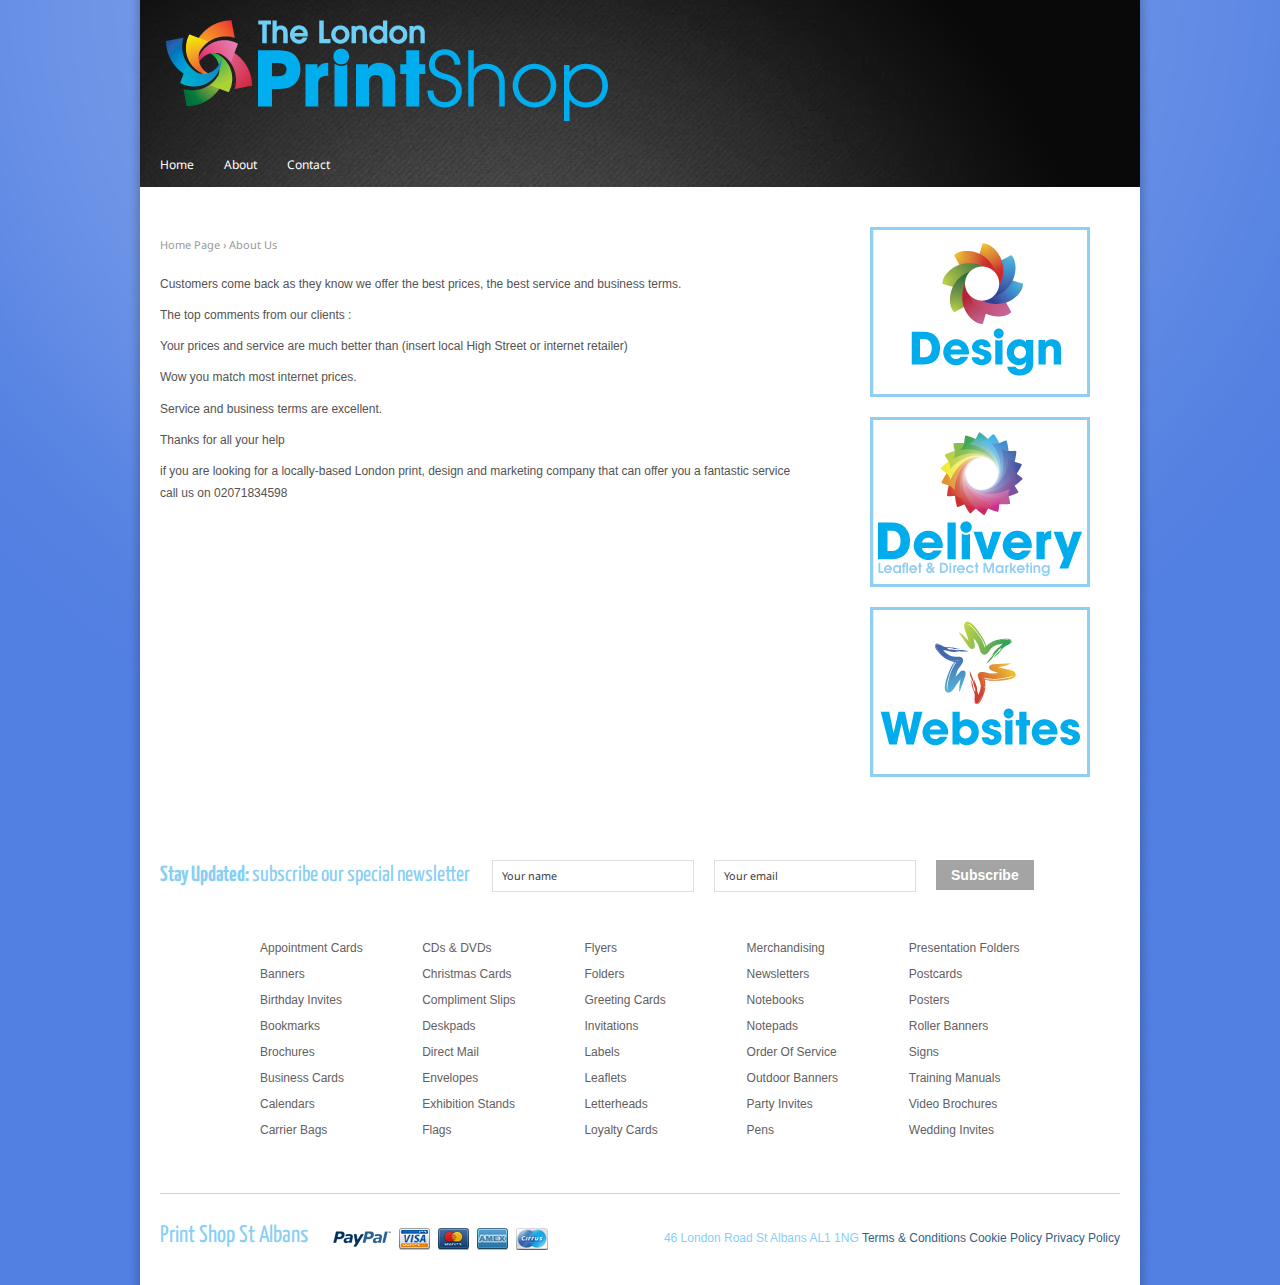
==== about-us.html @ 725e9b51 "Update about-us.html" ====
<!DOCTYPE html>
<html lang="en-US">
<!--<![endif]-->
<head>
	<meta charset="UTF-8" />
	<meta name="viewport" content="width=device-width" />
	<title>St Albans Printer Printing Print | Print Shop St Albans</title>
	
	<link rel="stylesheet" type="text/css" media="all" href="/css/style.css" />
	
	<link rel="stylesheet" type="text/css" media="screen and (max-width: 960px)" href="/css/lessthen980.css" />
	<link rel="stylesheet" type="text/css" media="screen and (max-width: 600px)" href="/css/lessthen600.css" />
	<link rel="stylesheet" type="text/css" media="screen and (max-width: 480px)" href="/css/lessthen480.css" />	
	<link rel='stylesheet' id='Yanone Kaffeesatz:400-font-css'  href='https://fonts.googleapis.com/css?family=Yanone+Kaffeesatz%3A400&#038;ver=5.1' type='text/css' media='all' />
	<link rel='stylesheet' id='Droid Sans-font-css'  href='https://fonts.googleapis.com/css?family=Droid+Sans&#038;ver=5.1' type='text/css' media='all' />
	<link rel='stylesheet' id='Droid-google-font-css'  href='https://fonts.googleapis.com/css?family=Droid+Sans&#038;ver=5.1' type='text/css' media='all' />


	<!-- [favicon] begin -->
	<link rel="shortcut icon" type="image/x-icon" href="/2013/07/favicon.ico" />
	<link rel="icon" type="image/x-icon" href="/2013/07/favicon.ico" />
	<!-- [favicon] end -->  


	<!-- SEO Ultimate (http://www.seodesignsolutions.com/wordpress-seo/) -->
	<meta property="og:type" content="article" />
	<meta property="og:title" content="St Albans Printer Printing Print" />
	<meta property="og:url" content="https://printshopstalbans.co.uk/" />
	<meta property="article:published_time" content="2012-01-31" />
	<meta property="article:modified_time" content="2017-12-22" />
	<meta property="og:site_name" content="Print Shop St Albans" />
	<meta name="twitter:card" content="summary" />
	<!-- /SEO Ultimate -->

	<style type="text/css">img.wp-smiley,
	img.emoji {
		display: inline !important;
		border: none !important;
		box-shadow: none !important;
		height: 1em !important;
		width: 1em !important;
		margin: 0 .07em !important;
		vertical-align: -0.1em !important;
		background: none !important;
		padding: 0 !important;
	}
</style>

<!-- All in one Favicon 4.5 --><link rel="shortcut icon" href="/2012/06/favicon.ico" />
<link rel="apple-touch-icon" href="/2012/06/apple-touch-icon.png" />
<!-- Google Analytics Tracking by Google Analyticator 6.5.2: http://www.videousermanuals.com/google-analyticator/ -->
<script type="text/javascript">
	var analyticsFileTypes = [''];
	var analyticsSnippet = 'enabled';
	var analyticsEventTracking = 'enabled';
</script>
<script type="text/javascript">
	var _gaq = _gaq || [];

	_gaq.push(['_setAccount', 'UA-32637538-1']);
    _gaq.push(['_addDevId', 'i9k95']); // Google Analyticator App ID with Google
    _gaq.push(['_trackPageview']);

    (function() {
    	var ga = document.createElement('script'); ga.type = 'text/javascript'; ga.async = true;
    	ga.src = ('https:' == document.location.protocol ? 'https://ssl' : 'http://www') + '.google-analytics.com/ga.js';
    	var s = document.getElementsByTagName('script')[0]; s.parentNode.insertBefore(ga, s);
    })();
</script>
<style type="text/css">a { color:#87cff5; }
a:hover { color:#ffb355; }
span.onsale { background-color:#616263; }
#newsletter-form p.description { color:#87cff5; }
#footer p { color:#ffb355; }
#footer a:hover { color:#1b1b1b !important; }
#footer .widget ul li a:hover { color:#4d4d4d !important; }
#copyright p { color:#87cff5; }
#copyright a { color:#335e86; }
.logo { color:#87cff5 !important; }
.put-hr-left {
	margin-left: 0 !important;
	width: 100% !important;
	color:#cccccc;
	background-color:#cccccc;
	height:2px;
	border:none;
}

#slider 	{ height:200px; padding-top:40px; }

#footer {
	padding: 30px;
	margin-left: 90px;
	}        #content { width:640px; }
	#sidebar { width:280px; }        
	#sidebar.shop { width:170px; }
	.products li { width:164px !important; }
	.products li a strong { width:120px !important; }
	.products li a strong.inside-thumb { top:109px !important; }
	.products li.border a strong.inside-thumb { top:116px !important; }
	.products li a img { width:150px !important;height:150px !important; }
	div.product div.images { width:41.866666666667%; }
	.layout-sidebar-no div.product div.images { width:32.708333333333%; }
	div.product div.images img { width:300px; }
	.layout-sidebar-no div.product div.summary { width:65.208333333333%; }
	.layout-sidebar-right div.product div.summary, .layout-sidebar-left div.product div.summary { width:55.466666666667%; }
	body, .stretched-layout .bgWrapper {
		background-color: #517fe2;
		background-image:  url('/images/backgrounds/backgrounds/008.jpg.html');
		background-position: top center;
		background-repeat: repeat;
		background-attachment: fixed}
		#header {
			background:#0A1622 url('/images/headers/002.jpg') no-repeat top center;}
			.wrapper-content { width:640px; }
			.logo-title, .logo { font-family: 'Yanone Kaffeesatz' !important; }
			h1, h2, h3, h4, h5, h6, .special-font { font-family: 'Yanone Kaffeesatz' !important; }
			#nav ul > li > a { font-family: 'Droid Sans' !important; }
			#slogan h1 { font-family: 'Yanone Kaffeesatz' !important; }
			p, li { font-family: 'Trebuchet MS', Helvetica, sans-serif !important; }
		</style>

	</head>

	<body data-rsssl=1 class="home page-template page-template-home page-template-home-php page page-id-15 no_js responsive boxed-layout -font unknown google-font-yanone-kaffeesatz google-font-droid-sans">   

		<!-- START LIGHT WRAPPER -->
		<div class="bgLight group"> 

			<!-- START WRAPPER -->
			<div class="wrapper group">    

				<!-- START BG WRAPPER -->
				<div class="bgWrapper group">          

					<!-- START HEADER -->
					<div id="header" class="group">  

						<!-- .inner -->
						<div class="inner group">          
							<div id="logo" class="group">
								<a href="/" title="Print Shop London"> 
									<img src="/images/print-shop-london-long.png" alt="Logo Print Shop St Albans" /> 
								</a>         
							</div>
							<!-- END LOGO -->        

							<!-- START LINKSBAR -->							
							<div class="clear"></div>

							<!-- START NAV -->
							<div id="nav" class="group elegant">
								<ul id="menu-main" class="level-1">
										<li id="menu-item-1559" class="menu-item menu-item-type-custom menu-item-object-custom current-menu-item current_page_item menu-item-1559">
										<a href="/" aria-current="page">Home</a></li>
										<li id="menu-item-1559" class="menu-item menu-item-type-custom menu-item-object-custom current-menu-item current_page_item menu-item-1559">
										<a href="/about-us" aria-current="page">About</a></li>
										<li id="menu-item-1559" class="menu-item menu-item-type-custom menu-item-object-custom current-menu-item current_page_item menu-item-1559">
										<a href="/contact" aria-current="page">Contact</a></li>
									</ul>
							</div>
						</div>
						<!-- end .inner -->   

					</div>   
					<!-- END HEADER -->    


					<div id="primary" class="inner group">    



						<div class="layout-sidebar-right group">

							<!-- START CONTENT -->
							<div id="content" role="main" class="group">
								<div id="crumbs" class="theme_breadcumb"><a class="home" href="/">Home Page</a>  ›  <a class="no-link current" href="#">About Us</a><div class="breadcrumb-end"></div></div>	

								<div id="post-1745" class="group post-1745 page type-page status-publish hentry instock">
									<p>Customers come back as they know we offer the best prices, the best service and business terms. </p>
  <p>The top comments from our clients :</p>
<p>Your prices and service are much better than (insert local High Street or internet retailer)</p>
<p>Wow you match most internet prices.</p>
<p>Service and business terms are excellent.</p>
<p>Thanks for all your help</p>
<p>if you are looking for a locally-based London print, design and marketing company that can offer you a fantastic service call us on 02071834598</p>

								</div>                     


								<div id="comments">


									<!--<p class="nocomments">&nbsp;</p>-->



								</div><!-- #comments -->
							</div>
							<!-- END CONTENT -->

							<!-- START SIDEBAR -->


							<div id="sidebar" class="group">
								<div id="text-11" class="widget-1 widget-first widget widget_text">			<div class="textwidget"><a href="https://printshopstalbans.co.uk/graphic-design/"><img src="/2012/01/design-logo.png" alt="Graphic Design in St Albans" title="Graphic Design in St Albans" width="220" height="170" class="aligncenter size-full wp-image-503"></a></div>
							</div><div id="text-16" class="widget-2 widget widget_text">			<div class="textwidget"><a href="https://printshopstalbans.co.uk/leaflet-delivery/"><img src="/2012/02/leaflet-delivery-shop.png" alt="Print Shop St Albans Leaflet &amp; Direct Marketing Delivery" title="Print Shop St Albans Leaflet &amp; Direct Marketing Delivery" width="220" height="170" class="aligncenter size-full wp-image-56"></a></div>
						</div><div id="text-21" class="widget-3 widget-last widget widget_text">			<div class="textwidget"><a href="https://printshopstalbans.co.uk/web-design/"><img src="/2012/02/websites-logo.png" alt="" title="websites-logo" width="220" height="170" class="aligncenter size-full wp-image-59"></a></div>
					</div> 
				</div>
				
				<!-- END SIDEBAR -->    

			</div>   

			<!-- START EXTRA CONTENT -->




			<!-- END EXTRA CONTENT -->    

		&#65279;			        </div>

		<!-- START NEWSLETTER FORM -->
		<div id="newsletter-form" class="group">

			<div class="inner">

				<div class="newsletter-section group"><p class="description special-font"><strong>Stay Updated:</strong> subscribe our special newsletter</p><form method="post" action="https://printshopstalbans.us4.list-manage.com/subscribe/post?u=e0c7a84f51f16b7f6d8a16f53&amp;id=45b328bd0d"><fieldset><ul class="group"><li><label for="NAME">Your name</label><input type="text" name="NAME" id="NAME" class="name-field text-field autoclear" /></li><li><label for="EMAIL">Your email</label><input type="text" name="EMAIL" id="EMAIL" class="email-field text-field autoclear" /></li><li><input type="hidden" id="_mc_submit_signup_form_nonce" name="_mc_submit_signup_form_nonce" value="6dba1c0bfa" /><input type="submit" value="Subscribe" class="submit-field" /></li></ul></fieldset></form></div>				        
			</div>

		</div>       
		<!-- ENDSTART NEWSLETTER FORM -->

		<!-- START FOOTER -->
		<div id="footer" class="group footer-no-sidebar columns-5">

			<div class="inner">

				<div class="footer-main">
					<div id="text-29" class="widget-1 widget-first widget widget_text">			<div class="textwidget"><ul>
						<li>Appointment Cards</li>
						<li>Banners</li>
						<li>Birthday Invites</li>
						<li>Bookmarks</li>
						<li>Brochures</li>
						<li>Business Cards</li>
						<li>Calendars</li>
						<li>Carrier Bags</li>
					</ul></div>
				</div><div id="text-30" class="widget-2 widget widget_text">			<div class="textwidget"><ul>

					<li>CDs &amp; DVDs</li>
					<li>Christmas Cards</li>
					<li>Compliment Slips</li>
					<li>Deskpads</li>
					<li>Direct Mail</li>
					<li>Envelopes</li>
					<li>Exhibition Stands</li>
					<li>Flags</li>
				</ul></div>
			</div><div id="text-31" class="widget-3 widget widget_text">			<div class="textwidget"><ul>
				<li>Flyers</li>
				<li>Folders</li>
				<li>Greeting Cards</li>
				<li>Invitations</li>
				<li>Labels</li>
				<li>Leaflets</li>
				<li>Letterheads</li>
				<li>Loyalty Cards</li>
			</ul></div>
		</div><div id="text-32" class="widget-4 widget widget_text">			<div class="textwidget"><ul>
			<li>Merchandising</li>
			<li>Newsletters</li>
			<li>Notebooks</li>
			<li>Notepads</li>
			<li>Order Of Service</li>
			<li>Outdoor Banners</li>
			<li>Party Invites</li>
			<li>Pens</i>
			</ul></div>
		</div><div id="text-33" class="widget-5 widget-last widget widget_text">			<div class="textwidget"><ul>
			<li>Presentation Folders</li>
			<li>Postcards</li>
			<li>Posters</li>
			<li>Roller Banners</li>
			<li>Signs</li>
			<li>Training Manuals</li>
			<li>Video Brochures</li>
			<li>Wedding Invites</li>
		</ul></div>
	</div>							</div>


	<div class="clear"></div>
</div>

</div>       
<!-- END FOOTER -->
<!-- START COPYRIGHT -->
<div id="copyright" class="group two-columns">
	<div class="inner group">												
		<p class="left">
			<span class="logo">Print Shop St Albans</span> <span style="padding-left:10px;"><img src="/images/credit-cards/paypal.png" alt="paypal" style="margin-right:8px" /><img src="/images/credit-cards/visa.png" alt="visa" style="margin-right:8px" /><img src="/images/credit-cards/mastercard.png" alt="mastercard" style="margin-right:8px" /><img src="/images/credit-cards/amex.png" alt="amex" style="margin-right:8px" /><img src="/images/credit-cards/cirrus.png" alt="cirrus" style="margin-right:8px" /></span>        			            </p>

			<p class="right">
				46 London Road
				St Albans
				AL1 1NG

				<a href="https://printshopstalbans.co.uk/term-conditions/index.html">Terms & Conditions</a>

				<a href="https://printshopstalbans.co.uk/2018/05/PrintShopWebsiteCookiePolicy.pdf" target="_blank">Cookie Policy</a>

				<a href="https://printshopstalbans.co.uk/2018/05/PrintShopWebsitePrivacyPolicyGDPR.pdf" target="_blank">Privacy Policy</a>  
			</p>
		</div>
	</div>
</div>     
</div>     
</div>     
</body>
</html>
---- css/style.css ----
/*
Theme Name: Sommerce
Theme URI: http://demo.yithemes.com/sommerce/
Description: The perfect e-commerce solution
Version: 2.5.2
Author: Your Inspiration Themes
Author URI: http://yithemes.com/
License: GNU General Public License version 3.0
License URI: http://www.gnu.org/licenses/gpl-3.0.html
Tags: black, red, white, light, one-column, two-columns, left-sidebar, right-sidebar, fixed-width, custom-colors, custom-header, custom-background, custom-menu, editor-style, theme-options, threaded-comments, sticky-post, translation-ready
*/

/***********************************************************************
******************* reset.css ******************************************
************************************************************************/
html, body, div, span, object, iframe, h1, h2, h3, h4, h5, h6, p, blockquote, pre, a, abbr, acronym, address, code, del, dfn, em, img, q, dl, dt, dd, ol, ul, li, fieldset, form, label, legend, table, caption, tbody, tfoot, thead, tr, th, td {margin:0;padding:0;border:0;font-weight:inherit;font-style:inherit;font-size:100%;font-family:inherit;vertical-align:baseline;}
body {line-height:1.5;}
table {border-collapse:separate; border-spacing:0;}
caption, th, td {text-align:left;font-weight:normal;}
table, td, th {vertical-align:middle;}
th {color:#757475;line-height:40px;min-height:40px;text-align:center;padding:10px;font-weight:bold;}
blockquote:before, blockquote:after, q:before, q:after { content:""; }
blockquote, q { quotes:"" ""; }
a img {border:none;}
.clearer {height:0px;overflow:hidden;margin:0px;clear:both;}
.center {text-align:center;}                                       

/* seld-clear floats */
.group:after { content:"."; display:block; height:0; clear:both; visibility:hidden; font-size:0; line-height:0; } 
/* ie.css */
* html .group { /* IE6 */
    height:1%;
}
*:first-child+html .group { /* IE7 */
    min-height:1%;
}                             
h1,h2,h3,h4,h5,h6{text-rendering:optimizeLegibility;}
html{-webkit-font-smoothing:antialiased;}
/***********************************************************************/     


html, body, div, p{
  margin: 0;
  padding: 0;
  border: 0;
  }
  
img { border:0 }

/* Main Layout */

html { min-height:100% }
body { font-family:"Droid Sans", 'Trebuchet MS', Helvetica, sans-serif; font-size:12px; }

/* typography */
p, li, address, dd, blockquote { color:#545252; font-size:1em; line-height:1.81em } 
h1, h2, h3, h4, h5, h6, p, dl, ul, ol, #content .logo { margin:0.8em 0 0.3em; }         
a, a:hover { text-decoration:none }
a { color:#D77002; }
a:hover { color:#000; }
h1, h2, h3, h4, h5, h6 { color:#232221; }
h1 { font-size:2.3em }
h2 { font-size:2.1em }
h3 { font-size:1.9em }
h4 { font-size:1.667em }
h5 { font-size:1.333em }
h6 { font-size:1em }
#content ul { margin-left:40px; list-style:square }
#content ol {margin-left:40px; }
i, em { font-style:italic; }
strong { font-weight:bold; }
#content blockquote { background:url('../images/cite.png') no-repeat 45px 25px; padding:35px; clear:left; }
dt { font-weight:bold; }

.line { border-top:1px solid #cacaca }
.space { height:45px }
.border-line { height:1px; background:#ddd; width:100%; clear:both; margin-top:30px; }
body .last, body .widget-last { margin-right:0; border-right:0; }
 
 
.wrapper, .inner { margin:0 auto; }
.responsive .wrapper { overflow:hidden; }

/**************** MAIN WIDTH *********************/
.inner 					{ width:960px; }  
.wrapper				{ width:1000px; }  
.responsive .inner 		{ max-width:960px; width:auto; }       
.responsive.boxed-layout .wrapper 	{ max-width:1000px; width:auto; min-width:0; }
@media screen and (max-width: 1040px) {
    .responsive.boxed-layout .wrapper {width:100%;padding:0;} 
    .responsive .inner {padding-left:10px !important;padding-right:10px !important;}  
}
/*************************************************/
                                         

/* ====================== START MAIN STRUCTURE ====================== */
.stretched-layout .wrapper { width:100%; }
.inner { position:relative; } 

/* ==== Widths, heights, floats and margins of all basic sections === */
#header 	{  }
#nav 		{ float:left; margin-top:15px; }
#slogan 	{ max-width:800px; text-align:center; margin:1em auto 3em; }
#slider 	{ height:338px; padding-top:40px; }
#primary    { padding:40px 0 30px; }
#content 	{ width:640px; }
#sidebar 	{ width:280px; }
#footer 	{ padding:30px 0; clear:both; }
#copyright .inner 	{ padding:24px 0; }

/* layouts */
.layout-sidebar-left #sidebar, .layout-sidebar-right #content { float:left; }
.layout-sidebar-right #sidebar, .layout-sidebar-left #content { float:right; }
.layout-sidebar-no #content { float:left; width:100%; }
/* ====================== END MAIN STRUCTURE ====================== */


           
/* ====================== START MAIN ELEMENTS ====================== */     
.boxed-layout .wrapper 	{ background:url('../images/bg/boxed-container-shadow.png') top center repeat-y; padding:0 12px; }
.bgWrapper 	{ background:#fff; }
.bgLight 	{ background:url('../images/bg/light.png') no-repeat top center; position:relative; width:100%; }
/* ====================== END MAIN ELEMENTS ====================== */



/* ====================== START HEADER ====================== */
#header { background:#000 url('../images/headers/002.jpg') top center no-repeat; min-height:100px; }

.search-no-results .page-title { float: none !important; }

/* logo */
#logo { float:left; margin-top:20px; }
#logo .logo-title { display:inline-block; font-size:30px; line-height:24px; color:#fff; padding-right:0.3em; font-family:'Lobster', serif; text-shadow:5px 5px 5px #000; }
#logo .logo-description { display:inline-block; line-height:30px; color:#fff; font-size:1em; margin:0 0 0 1.2em; }
#logo img{max-width:100%;}

/* linksbar */
#linksbar { list-style:none; margin:10px 0 0; float:right; background:rgba(0,0,0,0.27); border-radius:5px; -moz-border-radius:5px; -webkit-border-radius:5px; overflow:hidden; }
#linksbar li { float:left; }
#linksbar li a { padding:10px; }
#linksbar li, #linksbar li a { display:inline-block; color:#fff; font-size:1em; font-family:'Droid Sans'; line-height:16px; }
#linksbar li a:hover { color:#b9b8b8; }
#linksbar li:last-child {margin-right:-10px;}
#linksbar .basketpopup { display:none; }
#linksbar li.icon { padding-left:20px; background:8px center no-repeat; }
#linksbar li.pencil { background-image:url('../images/icons/linksbar/pencil.png'); }
#linksbar li.lock 	{ background-image:url('../images/icons/linksbar/lock.png'); }
#linksbar li.cart 	{ background-image:url('../images/icons/linksbar/cart.png'); }    
#linksbar li.mail 	{ background-image:url('../images/icons/linksbar/mail.png'); }

/****************************** ELEGANT *******************************************/
#nav.elegant {height:45px;}
#nav.elegant ul { list-style:none; margin:0 0 0 -15px; }
#nav.elegant ul li { float:left; padding:15px; line-height:15px; position:relative; }
#nav.elegant ul li a { color:#fff; font-family:'Droid Sans'; font-size:1em; }        
#nav.elegant ul li a:hover { color:#b9b8b8; }        

/* submenu */
#nav.elegant ul.sub-menu, #nav.elegant ul.children { position:absolute; top:30px; left:15px; padding:10px 0; min-width:200px; margin-top:15px; background:#242424; background:rgba(36,36,36,0.92); box-shadow:3px 3px 3px rgba(0, 0, 0, 0.26); z-index:100; }
#nav.elegant ul.sub-menu li, #nav.elegant ul.children li { padding:0; float:none; }      
#nav.elegant ul.sub-menu li:hover, #nav.elegant ul.children li:hover { background-color:#444; }      
#nav.elegant ul.sub-menu li a, #nav.elegant ul.children li a { display:block; padding:10px 15px; }

/* third level */
#nav.elegant ul.sub-menu li ul, #nav.elegant ul.children li ul { top:-10px; margin:0; }

/* megamenu widths */                                              
#nav .megamenu.columns-3 ul.sub-menu, #nav .megamenu ul.sub-menu { width:513px; } 
#nav .megamenu.columns-1 ul.sub-menu { width:171px; }     
#nav .megamenu.columns-2 ul.sub-menu { width:342px; }     
#nav .megamenu.columns-4 ul.sub-menu { width:684px; }     
#nav .megamenu.columns-5 ul.sub-menu { width:855px; }    
/* megamenu */                                   
#nav.elegant .megamenu ul.sub-menu li, #nav.elegant .megamenu ul.sub-menu li ul { width:170px !important; min-width:0px; }
#nav.elegant .megamenu ul.sub-menu li { padding-bottom:0; float:left; border-left:1px solid #525252; } 
#nav.elegant .megamenu ul.sub-menu li:first-child, #nav.elegant .megamenu ul.sub-menu li ul li { border-left:1px solid transparent; }
#nav.elegant .megamenu ul.sub-menu li ul { display:block; position:static; background:none; box-shadow:none; padding:0; margin-top:10px; }
#nav.elegant .megamenu ul.sub-menu li ul li { padding:0; float:none; }
#nav.elegant .megamenu ul.sub-menu li ul li a { padding:6px 15px; }
#nav.elegant .megamenu ul.sub-menu li.no-link a { cursor:default; outline:none; }
#nav.elegant .megamenu ul.sub-menu li.no-link li a { cursor:pointer; }         
#nav.elegant .megamenu ul.sub-menu li:hover { background:none; }    
#nav.elegant .megamenu ul.sub-menu li ul li:hover { background-color:#444; }    

/* subindicator */
#nav.elegant ul li .sf-sub-indicator { background-position:left bottom; }
#nav.elegant ul li ul li .sf-sub-indicator { background-position:right bottom; }
                                                                   
/****************************** CREATIVE *******************************************/
#nav.creative { margin:24px 0 0; }
#nav.creative ul { list-style:none; }
#nav.creative li { float:left; position:relative; }
#nav.creative li a { display:block; padding:6px 20px; background:#dddada; color:#08131c; font-family:Verdana; font-size:10px; margin-right:3px; line-height:15px; -webkit-border-top-left-radius:5px; -webkit-border-top-right-radius:5px; -moz-border-radius-topleft:5px; -moz-border-radius-topright:5px; border-top-left-radius:5px; border-top-right-radius:5px; }  
#nav.creative li.current-menu-item a, #nav.creative li.current-menu-parent a, #nav.creative li.current-page-parent a, #nav.creative li.current-page-ancestor a, #nav.creative li.current-menu-ancestor a { background:#fff; }
#nav.creative li:hover a, #nav.creative ul.sub-menu, #nav.creative ul.children { background:#c3c1c1; }           

/* submenu */
#nav.creative ul.sub-menu, #nav.creative ul.children { position:absolute; left:0; top:27px; padding:10px 0; min-width:200px; margin-top:0px; box-shadow:3px 3px 3px rgba(0, 0, 0, 0.26); z-index:20; -webkit-border-radius:5px; -webkit-border-top-left-radius:0; -moz-border-radius:5px; -moz-border-radius-topleft:0; border-radius:5px; border-top-left-radius:0; }
#nav.creative ul.sub-menu li, #nav.creative ul.children li { padding:0; float:none; position:relative; }
#nav.creative ul.sub-menu li a, #nav.creative ul.children li a { background:none; padding:6px 20px; margin:0; border-radius:0; -moz-border-radius:0; -webkit-border-radius:0; }
#nav.creative ul.sub-menu li a:hover, #nav.creative ul.children li a:hover { background:#cecdcd; }
#nav.creative ul.sub-menu li ul, #nav.creative ul.children li ul { top:0; margin-top:-10px; }
#nav.creative ul.sub-menu li a, #nav.creative ul.children li a, #nav.creative .megamenu ul.sub-menu li ul li a { color:#514e4e; }
  
/* megamenu */                                   
#nav.creative .megamenu ul.sub-menu li, #nav.creative .megamenu ul.sub-menu li ul { width:170px !important; min-width:0px; }
#nav.creative .megamenu ul.sub-menu li { padding-bottom:0; float:left; border-left:1px solid #a8a6a6; } 
#nav.creative .megamenu ul.sub-menu li:first-child, #nav.creative .megamenu ul.sub-menu li ul li { border:0; }
#nav.creative .megamenu ul.sub-menu li ul { display:block; position:static; background:none; box-shadow:none; padding:0; margin-top:4px; }
#nav.creative .megamenu ul.sub-menu li ul li { float:none; }
#nav.creative .megamenu ul.sub-menu li ul li a { padding:4px 20px; }
#nav.creative .megamenu ul.sub-menu li > a, #nav.creative .megamenu ul.children li > a { color:#0a4066; }
#nav.creative .megamenu ul.sub-menu li.no-link > a { cursor:default; background:none; }

/* subindicator */
#nav.creative ul li .sf-sub-indicator { background-position:left top; }
#nav.creative ul li ul li .sf-sub-indicator { background-position:right top; }                                                         

/* navigation indicator general */
#nav ul li .sf-sub-indicator { display:inline-block; margin-left:10px; width:20px; background-image:url('../images/bg/sub-indicator.png'); background-repeat:no-repeat; border-left:1px solid #717171; text-indent:-9999px; }
#nav ul li.megamenu ul li .sf-sub-indicator { background:none; border:0; }       
#nav.creative ul li .sf-sub-indicator { margin-right:-15px }    
#nav.elegant ul li .sf-sub-indicator { border-left-color:#fff; }
#ie9 #nav ul li .sf-sub-indicator, #ie8 { float:none; }
 
#nav ul.sub-menu, #nav ul.children { display:none; }

/* mobile menu */
.menu-select { display:none; overflow:hidden; position:relative; width:75%; margin:20px auto; }
.menu-select select { width:100%; border:1px solid #ddd; background:none; -webkit-appearance: none; padding:8px 10px; cursor:pointer; font-family:'Rokkitt', sans-serif; color:#373636; font-size:14px; position:relative; z-index:1; }
.gecko .menu-select select { width:120%; }
.menu-select select option { background: #ffffff; width:100%; }
.menu-select .arrow-icon { position:absolute; height:100%; width:100%; background:#d8dbdb url('../images/menu-select-arrow.png') no-repeat 95% center; top:0; }

/* slider */
#slider { position:relative; overflow:hidden; }
#slider ul { list-style:none; position:absolute; margin:0; height:338px; }
#slider ul li { float:left; position:relative; width:960px; height:338px; overflow:hidden; }
#slider ul li .video-container iframe, #slider ul li .video-container object, #slider ul li .video-container embed { width:100% !important; height:338px !important; }

/* captions style */
#slider ul li .slider-caption { background:url('../images/slider-caption-bg.png'); position:absolute; }
#slider ul li .slider-caption h2, #slider ul li .slider-caption p { color:#fff; }
#slider ul li .slider-caption h2 { margin:0 0 0.7em; }

/* captions position */
#slider ul li .caption-right, #slider ul li .caption-left { top:0; }
#slider ul li .caption-top, #slider ul li .caption-bottom { left:0; }
#slider ul li .caption-top 		{ top:-338px; }
#slider ul li .caption-right 	{ right:-360px; }
#slider ul li .caption-bottom 	{ bottom:-338px; }
#slider ul li .caption-left 	{ left:-360px; }

/* caption right */
#slider ul li .caption-right, #slider ul li .caption-left { width:300px; height:258px; padding:40px 30px; }
#slider ul li .caption-top, #slider ul li .caption-bottom { width:900px; height:auto; padding:20px 30px; }

/* flash */
#slider.flash { padding:30px 0 0; height:auto; background:none; }

/* rotating */
#rotating-slider { margin-top:20px; }        
.slider-mobile {display:none;}
#slider.fixed-image img {max-width:100%;width:auto;height:auto;}

/* thumbnails */
#slider.thumbnails { background:none; height:auto; }
#slider.thumbnails .showcase-content img { margin:1px 0 0 1px; outline:1px solid #e7e7e7; border:10px solid #fff; width:938px; }
#slider.thumbnails .showcase-content-wrapper { padding-bottom:24px; background:url('../images/shadows/960.png') no-repeat center bottom; } 
#slider.thumbnails .showcase-thumbnail { margin-right:17px; width:97px; position:relative; }
#slider.thumbnails .showcase-thumbnail img { width:89px; padding:3px; border:1px solid #e7e7e7; opacity:0.6; filter: alpha(opacity=60); }
#slider.thumbnails .showcase-thumbnail img:hover, #slider.thumbnails .showcase-thumbnail.active img { cursor:pointer; border-color:#ccc; opacity:1; filter: alpha(opacity=100); }
#slider.thumbnails .showcase-thumbnail-caption{position:absolute;bottom:2px;padding-left:10px;padding-bottom:5px;}
#slider.thumbnails .showcase-thumbnail-content{padding:10px;text-align:center;padding-top:25px;}
#slider.thumbnails .showcase-thumbnail-restriction { margin-top:10px; margin-left:30px; }  
#slider.thumbnails .showcase-thumbnail-container { position:relative; }
#slider.thumbnails .showcase-thumbnail-button-backward, #slider.thumbnails .showcase-thumbnail-button-forward { width:30px; height:16px; position:absolute; top:50%; margin-top:-8px; }                     
#slider.thumbnails .showcase-thumbnail-button-backward { left:0; }
#slider.thumbnails .showcase-thumbnail-button-forward { right:0; }
#slider.thumbnails .showcase-thumbnail-button-backward:hover, #slider.thumbnails .showcase-thumbnail-button-forward:hover { cursor:pointer; }
#slider.thumbnails .showcase-thumbnail-button-backward .showcase-thumbnail-horizontal span, 
#slider.thumbnails .showcase-thumbnail-button-forward .showcase-thumbnail-horizontal span { display:block; width:11px; height:16px; background:url('../images/bg/slider-thumbnails-arrows.png') no-repeat; text-indent:-9999px; }
#slider.thumbnails .showcase-thumbnail-button-backward .showcase-thumbnail-horizontal span { background-position:left top; }
#slider.thumbnails .showcase-thumbnail-button-forward .showcase-thumbnail-horizontal span { background-position:right top; float:right; }
#slider.thumbnails .showcase-caption{background-image:url("../images/white-opacity-80.png");bottom:31px;color:#000000;display:none;left:10px;margin:10px;padding:8px 15px;position:absolute;right:10px;text-align:left;}
#slider.thumbnails .showcase-caption p { font-size:24px; margin:0; padding:0; }
#slider.thumbnails .showcase-plus-anchor { background-image: url("../images/plus.png");background-repeat: no-repeat;}
#slider.thumbnails .showcase-plus-anchor:hover { background-position:-32px 0;}
#slider.thumbnails div.showcase-tooltip{background-color:#fff;color:#000;text-align:center;padding:5px 8px;background-image:url("../images/white-opacity-80.png");}
#slider.thumbnails div.showcase-tooltip img { width:auto; height:auto; border:0 !important; padding:0; display:block; }

/* searchform */
#header #searchform { margin:10px 0; float:right; background:rgba(255,255,255,0.2); border-radius:5px; -moz-border-radius:5px; -webkit-border-radius:5px; position:absolute; right:0; bottom:10px; }
#header #s, #header #searchsubmit, #header #searchform .screen-reader-text { border:0; background:0; color:#fff; padding:6px 6px 6px 10px; }
#header #s { width:150px; }
#header #searchsubmit { width:40px; text-indent:-9999px; background:url('../images/arrow-search.png') no-repeat center; }
#header #searchform .screen-reader-text { display:block; left:0; position:absolute; cursor:text; }
/* ====================== END HEADER ====================== */         



/* ====================== START PRIMARY CONTENT ====================== */     
#sidebar .widget ul a { color: #595959 }
#sidebar .widget ul a:hover { color: #000 }

/* slogan */            
#slogan { line-height:2em; }          
#slogan cufon { z-index:0; }
#slogan h1 { font-family: "Yanone Kaffeesatz", serif; font-size: 28px; color: #615c5c; font-weight: 400; margin-bottom: 0.4em; margin-top:0; color: #1f1d1b; }
#slogan h3 { font-family: "Droid Sans", serif !important; font-size: 13px; font-weight: 400; margin-top: 0; color: #1f1d1b; }

/* breadcrumbs */
#crumbs { margin: 10px 0 20px 0; color: #999; font-size: 11px; }
#crumbs a { color: #999 }
#crumbs a:hover { color: #000 }

/* boxed-content */
#primary .boxed-content .box-title { margin-right:20px; max-width:193px; position:absolute; left:0; top:0;  }
#primary .boxed-content .box-title h3 { margin-top:1.5em; margin-bottom:0; }
#primary .boxed-content .box-title p { margin-top:0; font-size:0.9em; }
#primary .boxed-content .box-content { margin-left:198px; }

/* newsletter form shortcode */
#newsletter-form { padding:15px 0; clear:both }
.newsletter-section .description { font-size:22px; float:left; margin:0; line-height:30px; margin-right:22px; }
.newsletter-section form { float:left; margin-left:-20px; }
.newsletter-section form ul { margin:0 !important; list-style:none !important; }
.newsletter-section form ul li { float:left; margin-left:20px; position:relative; }
.newsletter-section form ul li, .newsletter-section form ul li label, .newsletter-section form ul li input { line-height:30px; height:30px; }
.newsletter-section form ul li input.text-field { background:#fff; border:1px solid #ddd; padding:0 10px; width:180px; color:#3b3c3e; } 
.newsletter-section form ul li input.submit-field { background:#a4a4a4; color:#fff; border:0; padding:0 15px; font-weight:bold; font-size:14px; cursor:pointer; font-family:Arial; }
.newsletter-section form ul li input.submit-field:hover { background:#7e7b7b; }
.newsletter-section form ul li label { position:absolute; padding:0 10px; cursor:text; color:#3b3c3e; font-family:"Droid Sans"; font-size:0.9em; line-height:32px; }

/* extra content */
#primary .extra-content { clear:both; margin-top:2em; }
/* ====================== END PRIMARY CONTENT ====================== */    



/* ====================== START FOOTER ====================== */   
#footer.footer-no-sidebar .footer-main { width:100%; }
#footer.footer-sidebar-left .footer-main, #footer.footer-sidebar-right .footer-main { width:57.91667%; } 
#footer .footer-sidebar { width:37.8125%; border:0px solid #d1d2d2; /* giusto 0px, dopo viene data la larghezza */ } 

/* layout structure */
#footer.footer-sidebar-left .footer-sidebar  { float:left; border-right-width:1px; padding-right:2.083%; }
#footer.footer-sidebar-right .footer-sidebar { float:right; border-left-width:1px; padding-left:2.083%; }
#footer.footer-sidebar-left .footer-main { float:right; }  
#footer.footer-sidebar-right .footer-main { float:left; }

/* widgets */
#footer .footer-main .widget { float:left; width:172px; margin-right:2.083%; }
#footer .footer-main .widget-last { margin-right:0px; } 
#footer .footer-sidebar .widget { margin-bottom:0; }
#footer .widget h3 { margin:0 0 0.5em; }
#footer .widget ul { margin:0; list-style:none; }
#footer .widget ul li a, #footer p { color:#767778; }
#footer .widget ul li a { line-height:2em; }
#footer .widget ul li a:hover { color:#000; }
#footer .hentry-post { margin-bottom:1.4em; }
#footer .title { font-size:13px; color:#414243; margin:0; float:none; width:auto; font-weight:bold; }
#footer p { margin-top:0.4em; line-height:1.5em; }

/* columns */
#footer.columns-1 .footer-main .widget { width:100%; }
#footer.columns-2 .footer-main .widget { width:48%; }   
#footer.columns-3 .footer-main .widget { width:30%; }
#footer.columns-4 .footer-main .widget { width:22%; }
#footer.columns-5 .footer-main .widget { width:17%; }

#footer.footer-sidebar-no.columns-1 .footer-main .widget { width:100%; }
#footer.footer-sidebar-no.columns-2 .footer-main .widget { width:48.9%; }   
#footer.footer-sidebar-no.columns-3 .footer-main .widget { width:31.9%; }
#footer.footer-sidebar-no.columns-4 .footer-main .widget { width:23.43%; }
#footer.footer-sidebar-no.columns-5 .footer-main .widget { width:18.3%; }

/* copyright */
#copyright {clear:both;}
#copyright .inner { border-top:1px solid #d1d2d2; }
#copyright a { color:#000; }   
#copyright a:hover { color:#444; }   
#copyright p { color:#3a3939; }
.logo { font-family:'Lobster', serif; color:#a8a8a8; font-size:24px; padding-right:15px; display:block; float:left; line-height:16px; }  

/* centered footer */
#copyright.centered { text-align:center; }
#copyright.centered ul { margin:0; list-style:none; }
#copyright.centered li { padding:0 10px; border-right:1px solid #acabab; line-height:12px; display:inline; }
#copyright.centered li a { color:#666; }
#copyright.centered li a:hover { color:#000; }
#copyright.centered ul, #copyright.centered p { margin-bottom:15px; }
#copyright.centered ul, #copyright.centered p, #footer.centered a { font-size:12px; }
#copyright.centered li:last-child { border-right:0; }
/* ====================== END FOOTER ====================== */  


/* ====================== START PAGINATION ====================== */
.general-pagination { margin:3em auto 2em; text-align:center; clear:both; }
.general-pagination span { display:none; }
.general-pagination a { display:inline-block; margin-right:4px; padding:3px 8px; line-height:17px; text-align:center; background:url('../images/bg-pagination.png') top repeat-x; border:1px solid #aeaeae; color:#918e8e; font-size:12px; }
.general-pagination a.selected { background-position:0 -24px; color:#3e3c3c; }
.general-pagination a:hover { background-position:0 -49px; color:#3e3c3c; text-decoration:none; }

/*border-radius*/
.general-pagination a, .general-pagination span { border-radius:3px; -moz-border-radius:3px; -webkit-border-radius:3px; }
/* ====================== END PAGINATION ====================== */  


/* ====================== START BLOG ====================== */
.date { position:relative; margin-bottom:5px; height:70px }
h2.title-blog { float:left; display:inline-block; width:430px; margin-bottom:0px; bottom:5px; font-size:1.8em; }
h2.title-blog a:hover { text-decoration:none; }

/*
.day, .mon-year { float:right; display:inline-block; color:#979797; text-transform:uppercase }   
.day { width:45px; font-size:36px; font-family:Arial; font-weight:bold; border-right:1px solid #cacaca; text-align:right; padding-right:10px }
.mon-year { font-size:18px; text-align:justify; padding-left:10px; letter-spacing:2px }
.mon-year span { letter-spacing:6px }
*/
p.meta { margin-bottom:0; padding:8px 0 }
p.tags { padding-left:30px; background:url('../images/article.png') no-repeat left center }
#content p.left { width:400px }
.space-content { height:20px }
.wp-post-image { margin-bottom:8px; max-width:100%; height:auto; width:auto; }
.sticky {background: #f5f5f5;border-top: 4px solid #CACACA;padding: 18px 20px 0;margin:0 -20px 20px} 


.posts_space { height: 28px; }
h2.red-normal { margin-bottom: 20px; }
.posts { margin-bottom:-50px; }
.post{ margin-bottom: 50px; }
.blog-big .post_header, .blog-small .post_header { position: relative; overflow:hidden; }
.blog-big .post_header img, .blog-small .post_header img { height: auto; padding: 0; margin: 0; border: 0; max-width: 100%; }
.blog-big .post_title { max-width:100%; width: 480px; height: 60px; position: absolute; bottom: 0; right: 0; background: #fff; } 
.post_nothumb .post_title { position: static; height: auto; padding-top: 1px; }

.blog-small .post_header { width: 295px; float: left; margin-right: 20px;  }
.blog-small .post_header img { width: 100%; max-width: 295px; height:auto; }
.blog-small .post_meta { position: absolute; bottom: 0; right: 0; background: #fff; margin-right: 0; padding-left: 20px; width: 110px; }
.post_nothumb .post_meta { margin-right: 0; padding-left: 0; position: static; }

.post_title h2 { color: #2b2828; font-family: "Yanone Kaffeesatz",serif; font-size: 2em; padding-left: 20px; margin:10px 0 0; }
.post_title h2 a { color: #2b2828; }
.post_title h2 a:hover { color: #000; }

.post_meta { float: left; width: 120px; height: 170px; padding: 0 10px; color: #999; margin-right: 40px; }
.post_meta a { color: #999; }
.post_meta a:hover { color: #000 }
.post_meta .post_date { position: relative; color: #000; height: 62px; margin-bottom: 15px; }
.post_meta .post_date span { font-family: Georgia, serif; font-size: 16px; text-transform: uppercase; }
.post_meta .post_date .day { position: absolute; left: 0; top: 0; font-size: 48px; }
.post_meta .post_date .month { position: absolute; left: 60px; top: 20px;  }
.post_meta .post_date .year { position: absolute; left: 60px; top: 40px; }

.post_meta .post_comments { background: url('images/icons/comments.png') no-repeat left center; height: 25px; padding-left: 25px; line-height: 27px; }
.post_meta .post_author { background: url('images/icons/user.png') no-repeat left center; height: 25px; padding-left: 25px; line-height: 27px; }
.post_meta .post_twitter { background: url('images/icons/twitter.png') no-repeat left center; height: 25px; padding-left: 25px; line-height: 27px; }

.post_content { width: 100%; }
.post_content p { padding-top: 20px;  }
.post_content p+p { padding-top: 0; }
.internal-post .post_content p, .post_nothumb p { padding-top: 0;  }

.hentry .post_video {position: relative; padding-bottom:56.25%; /* 16:9 */ padding-top:25px; height:0;margin-bottom:20px;max-width:100%;}
.hentry .post_video.vimeo {padding-top:0;}
.hentry .post_video.dailymotion embed, .hentry .post_video.youtube embed, .hentry .post_video.vimeo object, .hentry .post_video iframe {position: absolute; top: 0;left: 0;width: 100%;height: 100%; }

.list-tags a { color: #999 }
.list-tags a:hover { color: #000 }

/*Styling Images*/
img.internal { border: 1px solid #DAD5D5; padding: 5px; }
img.size-auto, img.size-full, img.size-large, img.size-medium, .attachment img{max-width:100%; height:auto; }
.alignleft, img.alignleft{display:inline;float:left;margin-right:24px;margin-top:4px;}
.alignright, img.alignright{display:inline;float:right;margin-left:24px;margin-top:4px;}
div.aligncenter, img.aligncenter {display: block; margin-left: auto !important; margin-right: auto !important; float:none;}
img.alignleft, img.alignright, img.aligncenter{margin-bottom:12px;}
.wp-caption{background:#f1f1f1;line-height:18px;margin-bottom:20px;max-width:558px !important; padding:4px;text-align:center;clear:left;}
.wp-caption img{margin:5px 5px 0;width:98%;}
.wp-caption p.wp-caption-text{color:#888;font-size:12px;margin:5px;}
.wp-smiley{margin:0;}
.gallery{margin:0 auto 18px;clear:left;}
.gallery .gallery-item{float:left;margin-top:0;text-align:center;width:33%;}
.gallery-columns-2 .gallery-item{width:50%;}
.gallery-columns-4 .gallery-item{width:25%;}
.gallery img{border:2px solid #cfcfcf;}
.gallery-columns-2 .attachment-medium{max-width:92%;height:auto;}
.gallery-columns-4 .attachment-thumbnail{max-width:84%;height:auto;}
.gallery .gallery-caption{color:#888;font-size:12px;margin:0 0 12px;}
.gallery dl{margin:0;}
.gallery img{border:10px solid #f1f1f1;}
.gallery br+br{display:none;}
#content .attachment img{display:block;margin:0 auto;}    
p.list-tags {line-height:25px;margin-top:20px;border-top:1px solid #dcdbdb;padding:10px 0 10px 36px;background:url('../images/icons/article.png') left 15px no-repeat}
/* ====================== END BLOG ====================== */


/* ====================== START COMMENTS ====================== */
h3#comments-title {margin:30px 0;padding-left:35px;background:url('../images/comment.png') no-repeat left center}
h3#comments-title span {font-size:.8em;}
.comment-container {padding:5px;border:1px solid #d8d7d7;}
.comment-author {float:left;margin:25px 10px 0 0;width:110px;}
.comment-author img, #commentform p.comment-form-comment label img {border:1px solid #d7d7d7;margin:0 0 0 16px; padding: 2px}
#comments .fn {font-style:normal;text-align:center;font-size:90%;margin:10px 0 0 0;display:block;}
/*comments visitors*/
.comment-meta {margin:1px 0 1px 120px;padding:20px 20px 10px 20px;border-left:1px solid #d8d7d7;min-height:145px;}
.comment-metaTextarea {position:relative;margin:0 0 15px 120px;width:422px;padding:20px;-moz-border-radius:15px;-webkit-border-radius:15px;}
em.moderation {float:right;clear:right;font-size:85%;}
/*.comment-meta p {font-size:0.83em;color:#363533;}   */
.contentMetaData {width:100%;height:30px;}
.intro {width:100%;height:25px;margin-bottom:20px;}
.commentNumber {float:right;font-size:150%;color:#bebcbd;}
.commentDate {float:left;margin:0 0 0px 0;}
ol.commentlist,li.comment {margin:0 0 30px 0 !important;padding:0;list-style-type:none!important;}
li.comment ul.children {margin-left:6.5em;}
li.comment ul.children li {margin:20px 0 0 0;}

/*comments author*/
.bypostauthor .comment-container, .bypostauthor .comment-container .children,.bypostauthor .children .bypostauthor .comment-container,
.bypostauthor .children .bypostauthor .children .comment-container,.bypostauthor .children .bypostauthor .children .bypostauthor .comment-container,
.bypostauthor .children .bypostauthor .children .bypostauthor .children .bypostauthor .comment-container,
.bypostauthor .children .bypostauthor .children .bypostauthor .children .bypostauthor .children .bypostauthor .comment-container  
{background-color:#F7F6F6;}
/*comments visitors*/
.comment-container .children, .bypostauthor .children .comment-container,.bypostauthor .children .bypostauthor .children .comment-container,
.bypostauthor .children .bypostauthor .children .bypostauthor .children .comment-container,
.bypostauthor .children .bypostauthor .children .bypostauthor .children .bypostauthor .children .comment-container
 {background-color:#fff;}



 /*comments link*/
/*.comment-meta a:link, .comment-meta a:visited {color:#9a052a;text-decoration:none;}
.comment-meta a:active, .comment-meta a:hover {color:#8c0106;}
/*trackback*/
#trackbacks {}
ol.trackbacklist {margin:20px 35px;}
ol.trackbacklist li {padding:10px 0;}             
/* ====================== END COMMENTS ====================== */

                                                              
/* ====================== START RESPOND ====================== */   
#respond {margin:60px 0 ;}                                      
#respond input {padding:10px;margin:0 0 10px 10px;border:1px solid #d8d7d7;background-color:#fff; width: 586px}
#respond input:focus,#respond textarea:focus {background-color:#f7f7f7;}
#respond textarea {border:1px solid #d8d7d7;background-color:#fff;height:135px;margin:0 0 10px 10px;padding:10px;}
#respond input, #respond textarea {width:414px;}
.depth-1 #respond input, .depth-1 #respond textarea {width:374px;}
.depth-2 #respond input, .depth-2 #respond textarea {width:334px;}
.depth-3 #respond input, .depth-3 #respond textarea {width:294px;}
.depth-4 #respond input, .depth-4 #respond textarea {width:254px;}
.depth-5 #respond input, .depth-5 #respond textarea {width:214px;}
.depth-6 #respond input, .depth-6 #respond textarea {width:174px;}
#respond #submit{background:none repeat scroll 0 0 #EEE;color:#4C4B4B;float:right;font-size:.8em!important;letter-spacing:1px;text-transform:uppercase;width:130px;margin:0 0 20px;padding:8px;}
#respond #submit:hover {background-color:#fff;cursor:pointer;color:#000}  
#respond .containerPost {font-size:1.1em}
img.comment-avatar {margin:20px 0 0 0;border:1px solid #ccc; padding:3px}
#commentform { margin-left:10px; width:548px; }
.depth-1 #respond #commentform { width:508px; }
.depth-2 #respond #commentform { width:468px; }
.depth-3 #respond #commentform { width:428px; }
.depth-4 #respond #commentform { width:388px; }
.depth-5 #respond #commentform { width:348px; }
.depth-6 #respond #commentform { width:308px; }
#commentform label {width:101.5px;clear:left;display:block;float:left;font-size:1em;line-height:40px;margin:0;text-align:left;vertical-align:middle;}
#commentform p {padding:10px 0 0px;margin-bottom:0}
#commentform p.form-submit {border-bottom:none;}
#commentform p.comment-form-author label,#commentform p.comment-form-email label,#commentform p.comment-form-url label {height:38px;}
#commentform p.comment-form-comment label {height:155px;}    
/* ====================== END RESPOND ====================== */



/* ====================== START REPLY COMMENTS ====================== */
.reply {text-align:right;margin:25px 0 0 0;}
h3#reply-title{padding-left:35px;background:url('../images/leave-comment.png') no-repeat left center;line-height:27px;margin-bottom:15px}
/*.depth-3 {width:466px;}
.depth-3 .comment-meta {width:305px;}
.depth-4 {width:475px;}
.depth-4 .comment-meta {width:310px;}
.depth-5 {width:435px;}
.depth-5 .comment-meta {width:270px;}  */
.form-reply p {text-align:right;padding-bottom:5px;margin-right:24px;}
.form-reply p small {text-align:left;}
/* ====================== END REPLY COMMENTS ====================== */


/* ====================== START SEARCHBOX ====================== */
#searchform { margin:10px 0 30px 0 }
#searchform .screen-reader-text { display:none }
#searchform input {border:1px solid #ccc;color:#666;}
input#searchsubmit {cursor:pointer;width:75px;padding:4px;}
input#s { padding:5px; }

/* blog */
#primary #searchform { margin:10px 0 30px 0 }
#primary #searchform .screen-reader-text { display:none }
#primary #searchform input {border:1px solid #BDBEBE;color:#666;border: 1px solid #BDBEBE;}
#primary input#searchsubmit, input.submitbutton {
    cursor:pointer;
    padding: 6px 10px 4px;
    background: url('images/input_pattern.png') repeat-x bottom;
    margin: 0; 
    border: 1px solid #d5d4d4; 
    font-family: "Droid Sans", serif; 
    color: #444; 
    font-size: 10px; 
    text-transform: uppercase;
    width:auto;
    line-height: 15px;
    height: 27px;
 }
.chrome #primary input#searchsubmit, .chrome input.submitbutton { line-height:17px; }
#primary input#searchsubmit:hover, input.submitbutton:hover { background: url('images/input_pattern_hover.png') repeat-x top; }
#primary input#s {
    border: 1px solid #BDBEBE;
    height: 25px;
    margin: 0;
    padding: 0 5px; 
}
#primary .sidebar-left #s, .sidebar-right #s { width: 140px; }
/* ====================== END SEARCHBOX ====================== */      


/* ====================== START 404 ====================== */
.p404 * { color:#535252; text-align:center; }  
.p404 h1 { font-size:4.8em; line-height:90px; border-top:1px solid #cacaca; border-bottom:1px solid #cacaca; padding-top:15px; }
.p404 strong { font-size:2.5em }
.p404 h2 { width:243px; margin:0 auto 20px !important; border-bottom:1px solid #cacaca; font-size:1.8em; line-height:90px }
.p404 img { border:0 !important; vertical-align:middle }
.p404 input { padding:10px 20px !important; height:auto !important; font-size: 12px !important; }
.p404 #searchsubmit { font-size: 11px !important; }
.p404 #searchform { margin-top:2em !important; }
/* ====================== END 404 ====================== */   



/* ====================== START CONTACT FORM ====================== */                 
#content .contact-form { margin-top:30px; width:104%; }   
#content .contact-form fieldset {padding:0;}          
#content .contact-form ul { margin:0; list-style:none; }  
#content .contact-form li { width: 44.2%; float: left; margin: 0 5% 2% 0; }
#content .contact-form li.on-left { float:left; }
#content .contact-form li.on-right { float:right; }
#content .contact-form li.full { clear:both; }
#content .contact-form li.full label { display: block }  
#content .contact-form li.textarea-field { clear:both; width:auto; float:none; }
#content .contact-form label span.label { font-family: "Yanone Kaffeesatz",serif; font-size: 18px; line-height: 18px; }
#content .contact-form label span.sublabel { font-family: "Droid Sans", serif; font-size: 11px; color: #9C9B9B }  
#content .contact-form li.text-field input, #content .contact-form li.checkbox-field input, #content .contact-form li.file-field input, #content .contact-form li select, #content .contact-form li textarea { border:1px solid #cecbcb; margin-top:10px; padding:10px; }
#content .contact-form li.text-field input, #content .contact-form li select { font-size: 12px; background-color:#fff; width:97.5%; }
#content .contact-form li select { padding:10px; }
#content .contact-form li textarea {  width:97%; height:150px; background-color:#fff; } 
#content .contact-form li.icon input, #content .contact-form li.icon textarea, #content .contact-form li input.icon, #content .contact-form li textarea.icon { background-repeat:no-repeat; } 
#content .contact-form li.icon input, #content .contact-form li input.icon { background-position:98% center; }
#content .contact-form li.icon textarea, #content .contact-form li textarea.icon { background-position: 98% 15px; }
#content .contact-form li.error input, #content .contact-form li.error textarea, #content .contact-form li.error select,
#content .contact-form li input.error, #content .contact-form li textarea.error, #content .contact-form li select.error { background-image:url('images/icons/error.png'); border:1px solid #cf0606; } 
#content .contact-form li.success input, #content .contact-form li.success textarea, #content .contact-form li.success select,
#content .contact-form li input.success, #content .contact-form li textarea.success, #content .contact-form li select.success { background-image:url('images/icons/success.png'); }                     
#content .contact-form li div.msg-error { font-style:normal; font-size:11px; color:#cf0606; height:14px; }    
#content .contact-form li.submit-button {clear:both; width:auto; float:none;}      
#content .contact-form li.checkbox-field label, #content .contact-form li.radio-field label { display: block; }
#content .contact-form li.submit-button input {
    background: url("images/input_pattern.png") repeat-x scroll 0 0 #F3F0F0;
    border: 1px solid #D5D4D4;
    cursor: pointer;
    display: block;
    font-size: 9px;
    height: 30px;
    letter-spacing: 1px;
    padding: 0 4px;
    text-transform: uppercase;
    margin:0;
    
}
#content .contact-form li.submit-button input:hover { background: url("images/input_pattern_hover.png") repeat-x scroll 0 0 #fff; }
#content .contact-form li.submit-button input[disabled] { color:#ddd; }
#content .contact-form label, #content .contact-form input, #content .contact-form textarea { color:#4c4c4c; width:auto; }
#content .contact-form p.success, #content .contact-form p.error { padding:10px 15px 10px 55px; border:1px solid; margin:0 auto 30px; background:no-repeat 15px center; width:400px; }
#content .contact-form p.success { background-color:#effea9; border-color:#d7ee6e; color:#839607; background-image:url('images/icons/tick_contact.png'); }
#content .contact-form p.error   { background-color:#fedccd; border-color:#fa8c83; color:#c82c1f; background-image:url('images/icons/error.png'); }
#yiw_bot {display:none !important;}

/* submit alignment */
.contact-form li.submit-button input.alignleft { float:left; }
.contact-form li.submit-button input.alignright { float:right; }
.contact-form li.submit-button input.aligncenter { margin:0 auto; }

/*border-radius*/
#content .contact-form p.success, #content .contact-form p.error { border-radius:8px; -moz-border-radius:8px; -webkit-border-radius:8px; }
/* ====================== END CONTACT FORM ====================== */  


                                                  
/* ====================== START WIDGETS ====================== */
.widget {margin-bottom:20px;}
.widget h2, .widget h3 {margin-bottom:10px;}
.widget ul { list-style:none; margin:0; font-size: 12px; }
.widget ul.children { list-style-image: url('images/icons/ruz.png'); list-style-position: inside; }
.widget li { line-height: 23px; color: #636060; line-height: 26px; }


/* recent posts */
.recent-post { margin-top:20px }
.recent-post div.link { display:block; height:77px; font-size:1.2em; margin-bottom:2em }
.recent-post div.link:last-child { margin-bottom:0; }
.recent-post .thumb-img { float:left; margin-right:10px; }
body .recent-post .thumb-img img { padding:3px !important; border:1px solid #d7d2d2; float:none; }
.recent-post .thumb-img .thumb-shadow { width:100%; height:14px; background:url('../images/bg/shadow-thumb-recentposts.png') no-repeat center top; margin:-7px 0 0; }
.recent-post p, .recent-post small { color:#656262; }
.recent-post p { margin:0; line-height:22px; }          

.featured-projects-widget img { padding: 5px; border: 1px solid #B2B0B0; width: 208px; height: 168px; margin-bottom: 0; }
.featured-projects-widget p.categories { margin-top: 0 }
.featured-projects-widget h5 { margin-bottom: 0; line-height: 1.6em; }
.popular-posts img, .recent-posts img, .popular-post img, .recent-post img { width: 53px; height: 53px; max-width: auto; }
.popular-posts a, .recent-posts a, .popular-post a, .recent-post a {vertical-align: middle; font-size: 12px; color:#000; }
.popular-posts a:hover, .recent-posts a:hover, .popular-post a:hover, .recent-post a:hover { color:#444; }
.popular-posts p.post-date, .recent-posts p.post-date, .popular-post p.post-date, .recent-post p.post-date { font-style:italic; font-size: 11px; }


.widget_rss a { font-weight: bold; }

/* last news */
.last-news { width:100%; float:left; }
.last-news .box-post { float:left; margin-bottom:10px; position:relative; }
.last-news img { float:left; border:1px solid #acabab; padding:3px; width:55px; height:55px; position:absolute; left:0; top:0; }
.last-news a.title { color:#4F4E4E; font-weight: bold; margin: 0; }
.last-news a.title, .last-news p.meta, .last-news p.content { display:block; width:225px; float:right; /*margin-left:75px;*/ }
.last-news p.meta { padding:0; }
.last-news p.meta span.date, .last-news p.meta span.author { display:block; line-height:1.5em; height:auto; margin:0; font-size:0.8em; padding-left:20px; background:no-repeat left center; }
.last-news p.meta span.date   { width:80px; float:left;  background-image:url('images/time-icon.png'); }
.last-news p.meta span.author { width:100px; float:right; background-image:url('images/user-icon.png'); }

/* testimonial */
.testimonial-text {  }
.testimonial-text p { color: #797474; font-size: 12px; }
.testimonial-text ul { list-style: none }
.testimonial-text blockquote p { padding: 0 }
.testimonial-text a.name-testimonial {font-weight: bold;color: #302e2e; margin-top: 10px; display: block;min-height:40px}
.testimonial-text .p-testimonial {display:none; text-align: right; margin-top: 10px;} 
.testimonial-text .p-testimonial a {padding: 0 2px;} 


/* text image */
.boxs-home { margin-bottom:20px; float:left; }
body .boxs-home h2 { text-align:center; }
.boxs-home img { margin-bottom:20px; }

/* tag cloud */
.tagcloud a { color:#686767; }
.tagcloud a:hover { color:#000; }

/* calendar */
#wp-calendar { margin-top:0; }
#wp-calendar th, #wp-calendar td { line-height:32px; padding:5px 10px; text-align:center; }
#wp-calendar caption { margin-bottom:10px; font-size:80%; font-weight:bold; }
#wp-calendar th, #wp-calendar #today, #wp-calendar #today a { background-color:#ccc; color:#434343; }
#wp-calendar tfoot a { display:block; }
#wp-calendar #today a:hover { color:#000 }

/* last tweets */
.last-tweets p { margin-bottom:0; }
/* ====================== START WIDGETS ====================== */


.read-more, .more-link {
    background: url("images/bg-button-light.png") repeat-x scroll left top #F4F4F8;
    border: 1px solid #D8D8DC;
    border-radius: 2px 2px 2px 2px;
    box-shadow: 0 1px 1px rgba(0, 0, 0, 0.1);
    color: #787D8C !important;
    float: left;
    font-size: 12px;
    margin: 15px 0 20px;
    padding: 4px 12px;
    text-decoration: none;
    text-shadow: 1px 1px 0 white;
}
.read-more:hover, .more-link:hover {
    background: none repeat scroll 0 0 #F9F9FB;
    border: 1px solid #C4C4C8;
    color: #464B5A !important;
}



/* ====================== START SHORTCODE ====================== */
hr {margin:40px auto;width:600px;border:1px dotted #ccc;clear:both}
code, pre {background-color:#e8ebec;border:1px dotted #bbb;color:#333;font:13px/18px Consolas,"Courier New",Courier,monospace;padding:0px 5px;}       

/* icon section */
.box-sections { width:220px; line-height: 1.81em; margin: 4em 26.666px 0 0; float:left; }
.box-sections h3, .box-sections h2, .box-sections-border h3, .box-sections-border h2 { margin-bottom:20px !important; }
.box-sections h2 { font-size:2em; }
.box-sections h3 { font-size:1.8em; }
.box-sections h1, .box-sections h2, .box-sections h3, .box-sections h4, .box-sections h5, .box-sections h6 { margin-top:0; }
.box-sections h4, .box-sections h5, .box-sections h6 { font-size:1.5em; }
.box-sections h6, .box-sections-border h6 { margin:5px 0 22px !important; font-family: "Yanone Kaffeesatz",serif; }
.box-sections p, .box-sections-border p { clear:both } 
.box-sections img.thumb, .box-sections-border img.thumb { width:262px; height:139px; padding:3px; border:1px solid #ccc; }
.box-sections img.icon { float: left; margin-right: 10px; }
.box-sections span, .box-sections-border span { /*color:#244455*/ }

/*column*/
/*.one-fourth {float:left;width:225px;margin-right:19px;}
.one-third  {float:left;width:305px;margin-right:19px;}
.two-third  {float:left;width:635px;margin-right:19px;}
.two-fourth {float:left;width:465px;margin-right:19px;}*/
.box-sections,
.one-fourth {float:left;margin-right:2%;width:23.5%;}
.one-third  {float:left;margin-right:2%;width:32%;}
.two-third  {float:left;margin-right:2%;width:66%;}
.two-fourth {float:left;margin-right:2%;width:49%;}
#sidebar .one-third, #sidebar .one-fourth, #sidebar .two-third, #sidebar .two-fourth { width:100%; }

/* boxed-content */
.boxed-content { margin: 2em 0; position:relative; }

/*bullet*/
ul.short {margin:20px 0;padding:0;list-style-type:none!important;}
ul.short li {padding:0 0 0 25px;margin:0 0 0 5px;}
ul.star li  {background:url('../images/icons/bullet/star.png') no-repeat center left;}
ul.arrow li {background:url('../images/icons/bullet/arrow.png') no-repeat center left;}
ul.check li {background:url('../images/icons/bullet/check.png') no-repeat center left;}
ul.add li   {background:url('../images/icons/bullet/add.png') no-repeat center left;}
ul.info li  {background:url('../images/icons/bullet/info.png') no-repeat center left;}

ul.short.info {
    background: none !important;
    border: 0 none !important;
    box-shadow: none !important;
}

/*alert message*/
div.box {font-size:108.3%;margin:2px 0 15px;padding:20px 15px 20px 65px;-moz-border-radius:6px;-webkit-border-radius:6px;border-radius:6px;/*behavior:url("http://www.yourinspirationweb.com/tf/bolder/wp-content/themes/bolder/PIE.htc");*/}
div.success-box {background:url("images/icons/message/check.png") no-repeat 15px center #ebfab6;border:1px solid #bbcc5b;color:#599847;}
div.arrow-box   {background:url("images/icons/message/arrow.png") no-repeat 15px center #ebfab6;border:1px solid #bbcc5b;color:#599847;}
div.alert-box   {background:url("images/icons/message/alert.png") no-repeat 15px center #fbdd96;border:1px solid #e5af51;color:#ca6b1c;}
div.error-box   {background:url("images/icons/message/error.png") no-repeat 15px center #fdd2d1;border:1px solid #f6988f;color:#883333;}
div.notice-box  {background:url("images/icons/message/note.png") no-repeat 15px center #f9ebca;border:1px solid #e5b2ac;color:#9f6722;}
div.info-box    {background:url("images/icons/message/info.png") no-repeat 15px center #e6ebf0;border:1px solid #89becd;color:#277dce;}

/*buttons*/
.wall-of-buttons {margin:0 auto;width:100%;text-align:left;}
a.sc-button {display:inline-block;margin:0 5px 19px 0;}
.sc-button {-moz-border-radius:5px;-webkit-border-radius:5px;border-radius:5px;behavior:url("http://www.yourinspirationweb.com/tf/bolder/wp-content/themes/bolder/PIE.htc");-moz-box-shadow: 0 1px 3px rgba(0,0,0,0.25);background:url('../images/overlay-button.png.html') repeat-x 0 0 #222;
        border-bottom:1px solid rgba(0,0,0,0.25);color:#fff!important;cursor:pointer;display:inline-block;font-size:13px;font-weight:bold;
        line-height:1;overflow:visible;padding:5px 15px 6px;position:relative;text-decoration:none;text-shadow:0 -1px 1px rgba(0,0,0,0.25);width:auto;}
.orange.sc-button {background-color:#ff5c00;}
.orange.sc-button:hover {background-color:#d45500;}
.blue.sc-button {background-color:#2daebf;}
.blue.sc-button:hover {background-color:#007d9a;}
.green.sc-button {background-color:#91bd09;}
.green.sc-button:hover {background-color:#749a02;}
.red.sc-button {background-color:#e33100;}
.red.sc-button:hover {background-color:#872300;}
.yellow.sc-button {background-color: #ffb515;}
.yellow.sc-button:hover {background-color:#fc9200;}
.magenta.sc-button {background-color:#a9014b;}
.magenta.sc-button:hover {background-color:#630030;}
.sc-button:hover {background-color:#111;}

.large.sc-button {font-size:14px;padding:8px 19px 9px;}
.small.sc-button {font-size:11px;}
.sc-button:hover,.sc-button:active {text-decoration:none;}

/*toggle*/
.toggle { margin:30px 0 24px; } 
.toggle p.tab-index { padding-bottom:16px; margin-bottom:10px; border-bottom:1px solid #d7d7d7; }
.toggle p.tab-index a { display:block; height:20px; line-height:20px; background:url('../images/icons/baloon.png') left center no-repeat; padding:0 0 0 32px; cursor:pointer; color:#3e3e3e; } 
.toggle p.tab-index.tab-opened a { background:url('../images/icons/baloon-active.png') left center no-repeat; }
.toggle p.tab-index a:hover { text-decoration:none; }  
.toggle .content-tab p { padding:18px 10px; background:#f3f2f2; border:1px solid #d7d7d7; margin-top:0; }
.toggle .content-tab .arrow { height:12px; width:24px; background:url('../images/icons/arrow-up.png') no-repeat; margin:0 0 -1px 20px; position:relative; }

/*tabs*/
.tabs-container ul.tabs {list-style-type:none;margin:0 !important;padding:0;height:40px;position:relative;z-index:1;}
.tabs-container ul.tabs li {list-style:none;}
.tabs-container ul.tabs li a {color:#444;background:#fafafa url('images/bg/tab/inactive-tab.png') repeat-x left bottom;width:14%;height:40px;line-height:40px;display:block;float:left;text-align:center;border:1px solid #b6b6b6;margin-left:-1px;}
.tabs-container ul.tabs li a:hover {color:#000;}
.tabs-container ul.tabs li.current a {background:#fff;border-bottom:1px solid #fff;color:inherit;}  
.tabs-container ul.tabs li:first-child {border-left:1px solid #b6b6b6 !important;}
.tabs-container ul.tabs li:last-child {border-right:1px solid #b6b6b6 !important;}
.tabs-container div.panel {padding:20px 20px 10px;}
.tabs-container div.panel p {margin:0;}
.tabs-container div.border-box {position:relative;top:1px;left:0;border:1px solid #b6b6b6 !important;z-index:0;background:#FFF;padding-top:1px;}
.tabs-container div.border-box {-webkit-border-bottom-right-radius:5px;-webkit-border-bottom-left-radius:5px;-moz-border-radius-bottomright:5px;-moz-border-radius-bottomleft:5px;border-bottom-right-radius:5px;border-bottom-left-radius:5p}
.tabs-container ul.tabs {-webkit-border-top-left-radius:5px;-webkit-border-top-right-radius:5px;-moz-border-radius-topleft:5px;-moz-border-radius-topright:5px;border-top-left-radius:5px;border-top-right-radius:5p}

/*table*/
table {margin:1em 0 30px;border:1px solid #e0e0e0;}
table td, table th { padding:10px 20px; text-align:left; color:#757475; }
#primary .post table {font-size:100%;}
.short-table th {background:#fff;border-bottom:1px solid #e0e0e0;text-align:center;height:80px;color:#636262;font-weight:bold;}
.short-table th.features {border-bottom:none;height:40px;line-height:40px;background-color:transparent;color:#636262;}
tr:nth-child(2n+1) {background-color:#f6f6f6;}
#primary td img {border:none;vertical-align:middle;margin:0;}
/*red*/
.short-table.red thead th {background:#c21200;color:#fff;}
.short-table.red table {border:1px solid #c21200;}
/*grey*/
.short-table.grey thead th {background:#4b4a4a;color:#fff;}
.short-table.grey table {border:1px solid #4b4a4a;}
/*blue*/
.short-table.blue thead th {background:#07558c;color:#fff;}
.short-table.blue table {border:1px solid #07558c;}

/*prices table*/
.price-table {background:#fff url('images/bg/tab-price-gradient.png') repeat-x;width:100%;border:1px solid #d2d0d0;margin:0 0 20px}
.price-table .head {height:100px;text-align:center;border-bottom:1px solid #d2d0d0;}
.price-table .head p {margin:0 !important;padding:0 !important;line-height:4em;font-size:13px;}
.price-table .head h2.price {font-size:4em;margin:0 !important;line-height:0.4em;text-align:center;padding:0;}
.price-table .body {padding:20px 25px;}
.price-table .body ul {list-style:none !important;margin:0 0 20px !important;}
.price-table .body li {padding:10px 0 10px 35px;background:url('../images/icons/tick20.png') left center no-repeat;line-height:20px;}
.price-table .body .more {text-align:center;padding:0!important;margin:0!important;}
.price-table .body .more a {padding:5px 10px;text-align:center;border:1px solid #dbd8d8;background:#f3f3f3;color:#999;display:inline-block;width:auto;height:16px;line-height:16px;text-transform:uppercase;font-size:110%;}
.price-table .body .more a:hover {background:#eee;color:#605f5f;text-decoration:none;}
                                            
.price-table .blue *, .price-table .red *, .price-table .grey *, .price-table .green *, .price-table .yellow * {color:#fff}
.price-table .grey {background:#4b4a4a}
.price-table .blue {background:#07558c}
.price-table .red {background:#c21200}       
.price-table .green {background:#1d7406}     
.price-table .yellow {background:#7b8904}    

/*twitter*/
.twitter-container {margin-top:-20px;}
ul.tweets-widget {list-style-type:none;margin:0;padding:0;}
#footer ul.tweets-widget li {background:url('../images/icons/bird-twitter.png') no-repeat 0 30px;margin:0;line-height:20px;min-height:28px;border-bottom:1px solid #aba9a9;border-top:1px solid #e8e7e7;padding:20px 0 20px 40px!important;color:inherit;}
ul.tweets-widget li.first {border-top:none;}
ul.tweets-widget li.last {border-bottom:none;}
ul.tweets-widget li p.meta {font-size:inherit;}              

/*twitter shortcode*/
.last-tweets-widget ul, #content .last-tweets-widget ul {list-style-type:none;margin:0;padding:0;}
.last-tweets-widget ul li {background:url('../images/bg/twitter-bg.png') no-repeat 0 center;margin:0;line-height:20px;min-height:20px;border-bottom:1px dotted #ccc;padding:15px 0 15px 40px;}

/*dropcap*/
p.dropcap:first-letter {font-size:220%;display:block;float:left;font-size:40px;line-height:40px;margin:10px 8px 5px 0;}

/*quote*/
blockquote p, .cite li {padding:0 0 0 45px;}
.cite {margin:0}            
.cite { color: #000; font-size: 1.5em; font-style: italic; }
.cite * { color: #000; }

/*highlight*/
span.highlight {background-color:#d9d7d6;}

/*slider*/
.nivo-slider {position:relative;margin-bottom:35px}
.nivo-slider .nivo-slice, .nivo-slider .nivo-box {position:absolute;}
.nivo-slider img {position:absolute;top:0;left:0;border:0 !important;padding:0 !important;width:100%}
.nivo-controlNav {position:absolute;top:102%} 
.nivo-controlNav a {background:url('../images/icons/pagination-slider.png') no-repeat;cursor:pointer;display:block;float:left;height:12px;margin:0 5px 0 0;position:relative;text-indent:-9999px;width:12px;z-index:99;}
.nivo-controlNav a:hover, .nivo-controlNav a.active {background-position:0 -12px}      
.nivoSlider a.nivo-imageLink{position:absolute;top:0px;left:0px;width:100%;height:100%;border:0;padding:0;margin:0;z-index:1;}

/*section caption*/
div.section-caption { width:100%; margin:20px 0 40px; }
div.section-caption h5 { color:#636161; text-transform:none; width:120px; padding-right:30px; float:left; font-weight:normal; margin-top:0 }
div.section-caption .captions { float:left; width:460px; }
div.section-caption .caption { border-left:1px solid #cfcfcf; padding-left:30px; margin-bottom:45px; }
div.section-caption .caption h6 { font-style:italic; margin-top:0; line-height:18px; }    
div.section-caption .captions br { display:none; }    

/*call to action*/
.call-to-action { width:100%; height:113px; background:#fff /*url('images/gradient-call-to-action.png.html') repeat-x top left*/; border:1px solid #cbc9c9; position:relative; clear: both; margin-top: 10px; }
.call-to-action .incipit, .call-to-action .separate-phone, .call-to-action .number-phone { float:left; height:100%; margin-left:10px; position:relative; z-index:1; }
.call-to-action .incipit h2 { margin:0; font-size:36px; line-height:48px; margin:18px 0 0; } 
.call-to-action .incipit p { color:#464444; font-size:16px; line-height:20px; margin:0; }
.call-to-action .separate-phone { width:64px; background:url('../images/icons/phone-call-to-action.png') no-repeat top left; }         
.call-to-action .number-phone { margin-right:20px; line-height:113px; font-size:42px; color:#838383; font-weight:bold; font-family:"Arial"; text-shadow:1px -1px 2px rgba(255,255,255,0.83); letter-spacing:-3px; } 
.call-to-action .decoration-image { position:absolute; right:0; bottom:0; width:100%; height:120%; background:url('../images/woman.png') no-repeat right bottom; }

/*call to action two*/
.call-to-action-two { background:#ebeced; padding:20px; position:relative; margin-top:4em; }
.call-to-action-two p { color:#555657; font-size:20px; float:left; width:75%; line-height:18px; }
.call-to-action-two p span { color:#393b3c; }
.call-to-action-two .call-button { display:block; float:right; padding:10px 15px; font-size:24px; font-weight:bold; font-family:"Trebuchet MS"; background:#A0A5AC; color:#fff; }
.call-to-action-two .call-button:hover { background:#89909b; }

/*testimonials*/
.testimonials-list { margin-bottom:0; padding: 25px 0; }
.testimonials-list .thumb-testimonial { float:left; text-align:left; height: 147px; width: 147px; position: relative; }
.testimonials-list .thumb-testimonial img { width: 147px; height: 147px; margin-bottom: 0 }
.testimonials-list .thumb-testimonial p { clear:both; background-color: #fff; padding: 10px 10px 0px; }
.testimonials-list .name-testimonial { line-height: 1.5em; position: absolute; right: 0; bottom: -5px  }  
.testimonials-list.no-thumb .thumb-testimonial { height:40px; width:110px; }
.testimonials-list.no-thumb .thumb-testimonial p.name-testimonial { left:0; bottom:auto; top:0; }
.testimonials-list span.title { font-size: 18px; font-family: "Yanone Kaffeesatz", serif; }
.testimonials-list span.website a { font-size: 11px; color: #6f6e6e }
.testimonials-list .the-post { padding:10px 0 0 35px; background:url('../images/bg/sep-testimonials.png') no-repeat left 15px; margin-left:165px; }
.testimonials-list.no-thumb .the-post { margin-left:115px; }

/*google maps*/
.google-map-frame iframe { padding:3px; border:1px solid #acabab; }   

/*styled button icon*/
#primary .more-button { position:relative; margin:20px 0 0; width:151px; height:39px; clear:right; display:inline-block; }   
#primary .bg-button, #primary a.more-button, #primary .more-button a { background:transparent url('images/button-more.png') top left no-repeat; } 
#primary a.more-button, #primary .more-button a, #primary .more-button input, #primary .more-button button { display:inline-block; width:101px; height:39px; line-height:39px; color:#696969; padding:0 40px 0 10px; text-shadow:1px 1px 0px #fff; border:0; cursor:pointer; font-size:13px; text-align:center; } 
#primary a.more-button:hover, #primary .more-button a:hover, #primary .bg-button:hover { background-position:0 -39px; color:#383838; } 
#primary .more-button input, #primary .more-button button { width:151px; background-color:transparent; }         
#primary .more-button .icon { display:block; position:absolute; top:0; right:0; width:34px; height:39px; background:center no-repeat; }
#primary .more-button .icon-img { background-position:125px center; background-repeat:no-repeat; }

/*button rtl*/
#primary a.more-button-rtl, #primary .more-button-rtl a, #primary .more-button-rtl input, #primary .more-button-rtl button { padding:0 10px 0 40px; background-image:url('images/button-more-rtl.png') }
#primary .more-button-rtl .icon { left:0; right:auto; }

/*button icons*/
#commentform .form-submit input,
#primary .more-button .arrow 		{ background-image:url('images/icons/for_button/arrow.png') }
#primary .more-button .arrow-left 	{ background-image:url('images/icons/for_button/arrow-left.png') }
#primary .more-button .remove 		{ background-image:url('images/icons/for_button/remove.png') }
#primary .more-button .calc 		{ background-image:url('images/icons/for_button/calc.png') }
#primary .more-button .offer 		{ background-image:url('images/icons/for_button/offer.png') }
#primary .more-button .gift 		{ background-image:url('images/icons/for_button/gift.png') }
#primary .more-button .cart 		{ background-image:url('images/icons/for_button/cart.png') }
#primary .more-button .download		{ background-image:url('images/icons/for_button/download.png') }
#primary .more-button .tick 		{ background-image:url('images/icons/for_button/tick.png') }         

/* socials */
a.socials, a.socials-small { display:inline-block; margin-right:5px; text-indent:-9999px; text-align:left; }     
a.socials { width:32px; height:32px; background-position:0 -32px !important; }     
a.socials-small { width:18px; height:18px; background-position:0 -18px !important; }     
a.socials:hover, a.socials-small:hover { background-position:0 0 !important }

a.facebook  { background:url('../images/icons/socials/facebook.png') no-repeat }
a.rss       { background:url('../images/icons/socials/rss.png') no-repeat }
a.blogger   { background:url('../images/icons/socials/blogger.png') no-repeat }
a.delicious { background:url('../images/icons/socials/delicious.png') no-repeat }
a.flickr    { background:url('../images/icons/socials/flickr.png') no-repeat }
a.stumble   { background:url('../images/icons/socials/stumble.png') no-repeat }
a.vimeo     { background:url('../images/icons/socials/vimeo.png') no-repeat }
a.yahoo     { background:url('../images/icons/socials/yahoo.png') no-repeat }
a.youtube   { background:url('../images/icons/socials/youtube.png') no-repeat }
a.twitter   { background:url('../images/icons/socials/twitter.png') no-repeat }
a.linkedin  { background:url('../images/icons/socials/linkedin.png') no-repeat }

a.facebook-small  { background:url('../images/icons/small-socials/facebook.png') no-repeat }
a.rss-small       { background:url('../images/icons/small-socials/rss.png') no-repeat }
a.blogger-small   { background:url('../images/icons/small-socials/blogger.png') no-repeat }
a.delicious-small { background:url('../images/icons/small-socials/delicious.png') no-repeat }
a.flickr-small    { background:url('../images/icons/small-socials/flickr.png') no-repeat }
a.stumble-small   { background:url('../images/icons/small-socials/stumble.png.html') no-repeat }
a.vimeo-small     { background:url('../images/icons/small-socials/vimeo.png') no-repeat }
a.yahoo-small     { background:url('../images/icons/small-socials/yahoo.png') no-repeat }
a.youtube-small   { background:url('../images/icons/small-socials/youtube.png') no-repeat }
a.twitter-small   { background:url('../images/icons/small-socials/twitter.png') no-repeat }   
a.linkedin-small  { background:url('../images/icons/small-socials/linkedin.png') no-repeat }

/* rating */
.star-rating.shortcode { float: none; }
/* ====================== END SHORTCODE ====================== */

/* Extras */

.clear{clear:both;} 
.left{float:left;}
.right{float:right;}
.nomargin{margin:0}
.nopadding{padding:0}
---- css/lessthen980.css ----
.shadowBg, body, .stretched-layout .bgWrapper {background:none;}
.wrapper {margin:0 auto;}
#header #searchform {display:none;}
#sidebar {display:none;}
#content {width:100% !important;}
.last-news .box-post .news_excerpt {display:none !important;}
#slider, #rotating-slider {display:none !important;}
#slider.elastic {display:block !important;}   
#slider.not-for-mobile {display:none !important;}
#slider.mobile {display:block !important;height:auto;width:auto;}
.slider-mobile, .slider-mobile #slider {display:block !important;}
#respond p {width:auto !important;float:none !important;margin:0 !important;}  

.portfolio-filterable #primary {width:auto;}
.accordion-slider {display:none !important;}

.call-to-action {display:none !important;}

#header { background: url('../images/bg/header-600.png.html') no-repeat center bottom; }

.boxed-content {margin:-2em 0 6em 0;text-align:center;}
#primary .boxed-content .box-title {position:static;max-width:100%;margin-right:0;width:auto;}
#primary .boxed-content .box-content {margin-left:0;}
#primary .products ul, #primary ul.products {float:none !important;margin-left:-15px !important;margin-right:-15px !important;text-align:center;}
#primary .products li {margin-top:20px !important;float:none !important;display:inline-block;margin-left:15px !important;margin-right:15px !important;}
#primary .products li.last {margin-right:15px !important;}     
#primary .products li.first {clear:none;}         

#nav.elegant {height:auto;}
---- css/lessthen600.css ----
#logo {margin-left:0;width:100%;text-align:center;}    

#header #linksbar, #header #searchform {display:none;}      

#nav {text-align:center;width:100%;clear:both;}                                  
#nav ul {margin-top:0px;display:inline-block;float:none;margin-left:-20px;margin-top:16px;}
#nav ul.sub-menu li, #nav ul.children li {text-align:left;display:block;}
#nav li {margin-top:6px;}
#nav.creative ul {margin:0;display:block;}
#nav.creative ul ul {display:none;}
#nav.creative li {margin-top:0px;}  
#nav.elegant ul {margin-left:-10px;}
#nav.elegant ul li {padding:10px;}
#nav .megamenu ul.sub-menu {width:170px !important;left: 0 !important;top:20px;}
#nav .megamenu ul.sub-menu li {float:none !important;}
#nav.elegant ul li {display:inline-block;float:none;}
#nav.elegant ul.sub-menu li, #nav.elegant ul.children li {text-align:left;display:block;}                   

.responsive-menu #header #nav { display: none; }
.responsive-menu #header .menu-select { display:block; }

body .last-row {margin-bottom:20px;}
.box-sections, .one-fourth, .one-third, .two-fourth, .two-third {width:100%;clear:both;}         
.footer_cols_5 .widget, .footer_cols_4 .widget { width: 100%; clear:both; }

table td, table th {padding:5px 10px;}              

#header { background: url('../images/bg/header-480.png.html') no-repeat center bottom; }

.pp_pic_holder, .pp_overlay {display:none !important;}       

.unoslider_indicator, .unoslider_pause, .unoslider_play, .unoslider_left, .unoslider_right {display:none !important;}
.unoslider_caption {right:0 !important;left:0 !important;}

#footer.footer-sidebar-right .footer-sidebar {display:none;}
#footer.footer-sidebar-left .footer-main, #footer.footer-sidebar-right .footer-main {width:100%;}

.call-to-action-two {display:none;}

div.product div.images {clear:right;width:auto !important;float:left;}  
div.product div.images div.thumbnails {display:none;}
.layout-sidebar-no div.product div.summary {width:100% !important;margin-left:0;float:none;clear:left;}


.col2-set .col-1, .col2-set .col-2 {
  float: none !important;
  width: 100% !important;
}
#fancybox-overlay, #fancybox-wrap {display:none !important;}
---- css/lessthen480.css ----
li.comment ul.children {margin-left:2.5em;}
.commentNumber {display:none;}
#comments img.avatar {margin-left:8px;}                                 
.comment-author {margin-right:5px;width:100px;}
.comment-meta {margin-left:105px;}

.comment-meta {margin-left:0;border:0;padding:0;}
#comments img.avatar {display:none;}
#comments .sphere {display:none;}
.comment-author {float:none;margin:0;width:auto;}
#comments .fn {display:inline;}
.comment-container {padding:20px 20px 10px;}

.footer_cols_3 .widget, .footer_cols_2 .widget, .footer_cols_1 .widget { width: 100%; float:none; clear:both; }

.style-picker {display:none;}
.for-mobile {display:block !important;}
.for-not-mobile {display:none !important;}

#content .contact-form {width:100%;}
#content .contact-form li {float:none;margin-right:0;width:100%;}
#content .contact-form li.text-field input, #content .contact-form li select, #content .contact-form li textarea {width:90%;} 
                                                                                                                          
.post_meta .post_comments, .post_meta .post_twitter, .post_meta .post_author {display:none;}                          
.post_meta {height:auto;margin-right:0;}  
.blog-small .post_meta {width:90px;}                                                                           
.blog-small .post_header {max-width:50%;}

.alignleft, img.alignleft, .alignright, img.alignright{float:none;}
.alignright, img.alignright {margin-left:0;}

.testimonials-list .thumb-testimonial {float:none;margin:0 auto;}
.testimonials-list .the-post {margin:0;}
.testimonials-list .thumb-testimonial p {text-align:center;}

.portfolio-post p {margin-left:0;clear:left;}

#content .accordion-slider {display:none !important;}

#portfolio-bigimage .work-thumbnail, #portfolio-bigimage .work-description {float:none;margin-right:0 !important; width:auto;}
#portfolio-bigimage .work-thumbnail {overflow:hidden;}
#portfolio-bigimage .work-description {margin-top:20px;}             

table td, table th {padding:2px 4px;}

#footer .widget { width: 100% !important; float: none !important; }
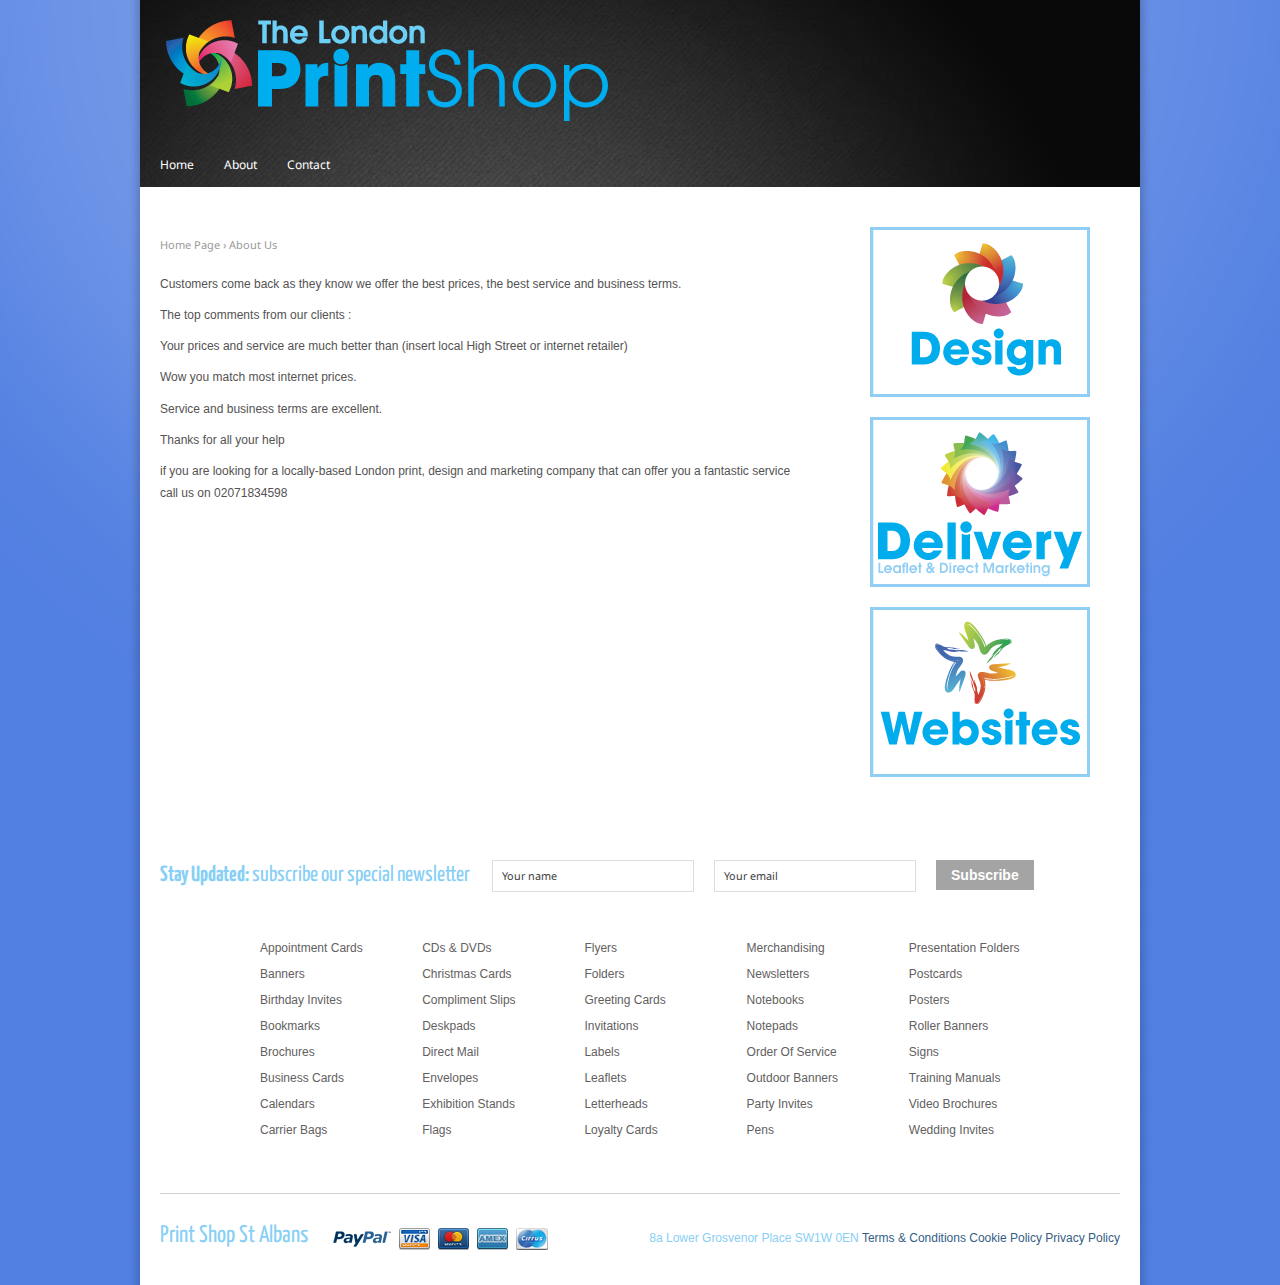
==== commit 601ccfb0: "Update about-us.html" ====
--- a/about-us.html
+++ b/about-us.html
@@ -305,9 +305,8 @@
 			<span class="logo">Print Shop St Albans</span> <span style="padding-left:10px;"><img src="/images/credit-cards/paypal.png" alt="paypal" style="margin-right:8px" /><img src="/images/credit-cards/visa.png" alt="visa" style="margin-right:8px" /><img src="/images/credit-cards/mastercard.png" alt="mastercard" style="margin-right:8px" /><img src="/images/credit-cards/amex.png" alt="amex" style="margin-right:8px" /><img src="/images/credit-cards/cirrus.png" alt="cirrus" style="margin-right:8px" /></span>        			            </p>
 
 			<p class="right">
-				46 London Road
-				St Albans
-				AL1 1NG
+				 8a Lower Grosvenor Place SW1W 0EN 
+
 
 				<a href="https://printshopstalbans.co.uk/term-conditions/index.html">Terms & Conditions</a>
 
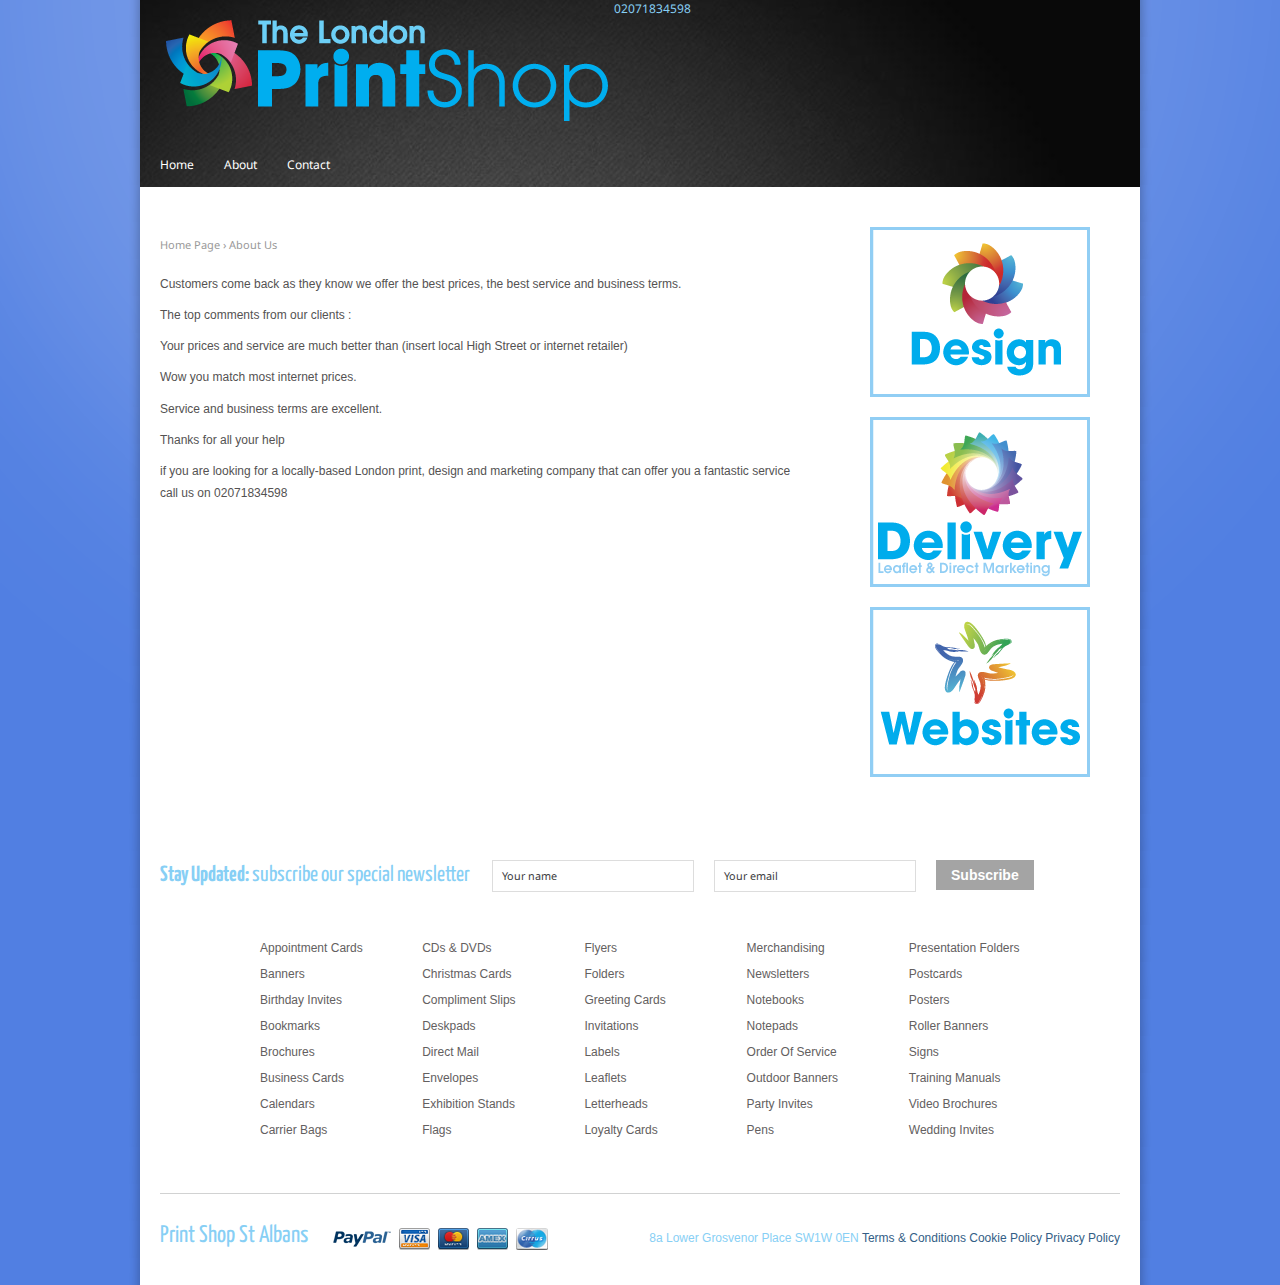
==== commit 0347d929: "Update about-us.html" ====
--- a/about-us.html
+++ b/about-us.html
@@ -137,7 +137,8 @@
 					<div id="header" class="group">  
 
 						<!-- .inner -->
-						<div class="inner group">          
+						<div class="inner group"> 
+							              <a href="tel:02071834598" class="top_phone">02071834598</a>
 							<div id="logo" class="group">
 								<a href="/" title="Print Shop London"> 
 									<img src="/images/print-shop-london-long.png" alt="Logo Print Shop St Albans" /> 
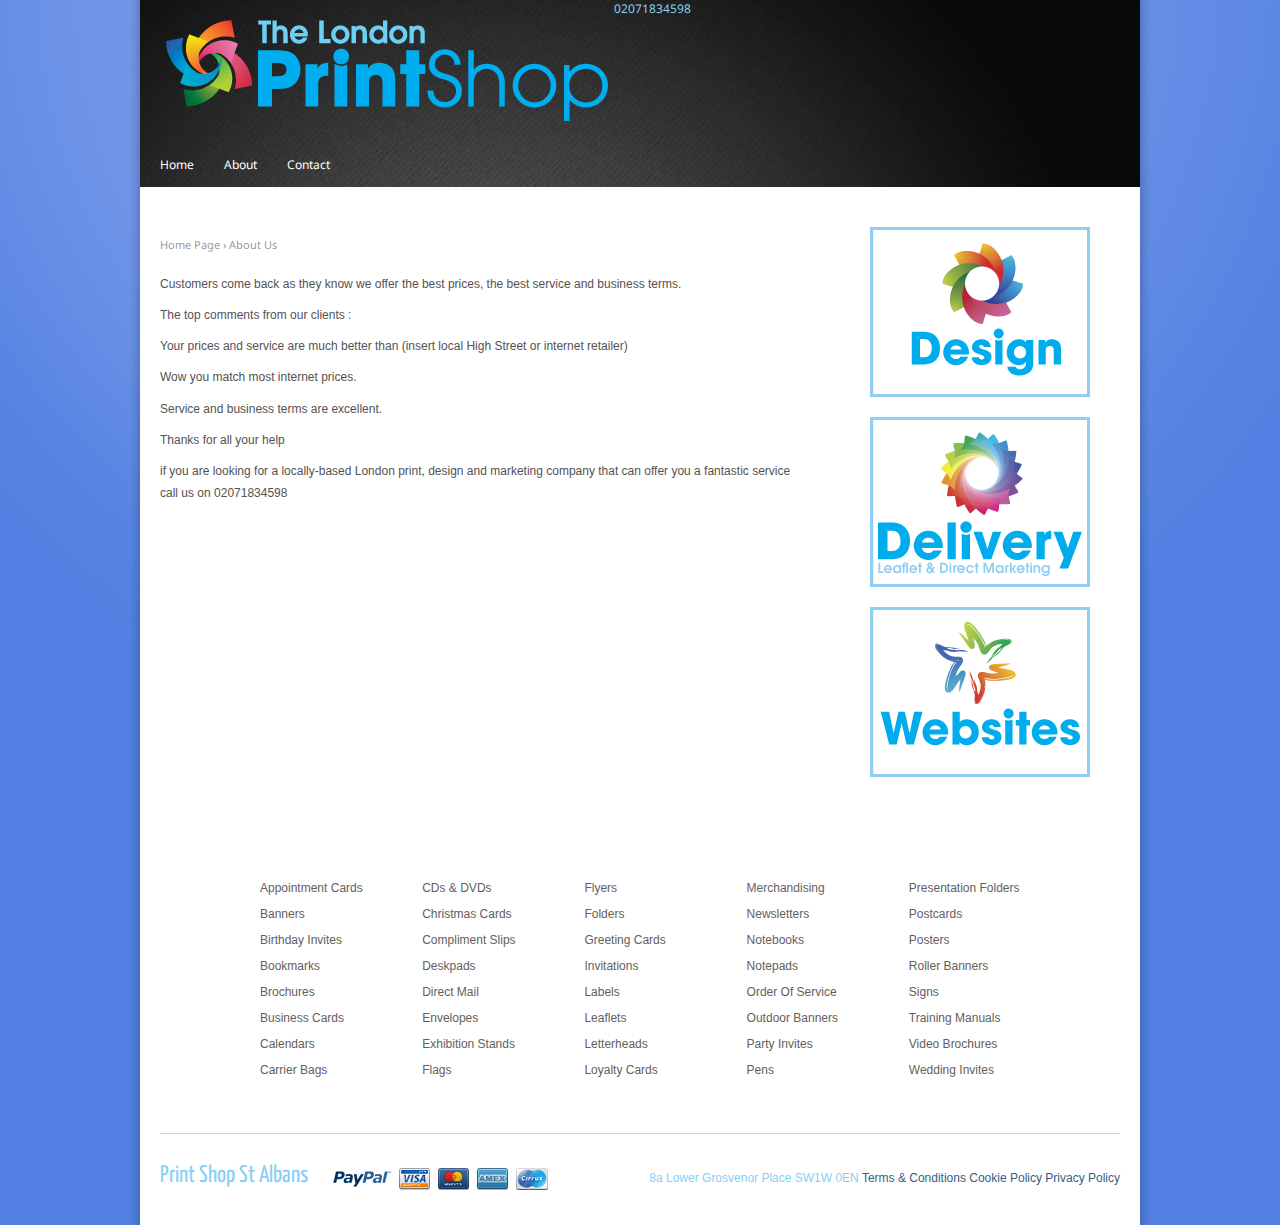
==== commit 950607e6: "Update about-us.html" ====
--- a/about-us.html
+++ b/about-us.html
@@ -223,16 +223,7 @@
 
 		&#65279;			        </div>
 
-		<!-- START NEWSLETTER FORM -->
-		<div id="newsletter-form" class="group">
-
-			<div class="inner">
-
-				<div class="newsletter-section group"><p class="description special-font"><strong>Stay Updated:</strong> subscribe our special newsletter</p><form method="post" action="https://printshopstalbans.us4.list-manage.com/subscribe/post?u=e0c7a84f51f16b7f6d8a16f53&amp;id=45b328bd0d"><fieldset><ul class="group"><li><label for="NAME">Your name</label><input type="text" name="NAME" id="NAME" class="name-field text-field autoclear" /></li><li><label for="EMAIL">Your email</label><input type="text" name="EMAIL" id="EMAIL" class="email-field text-field autoclear" /></li><li><input type="hidden" id="_mc_submit_signup_form_nonce" name="_mc_submit_signup_form_nonce" value="6dba1c0bfa" /><input type="submit" value="Subscribe" class="submit-field" /></li></ul></fieldset></form></div>				        
-			</div>
-
-		</div>       
-		<!-- ENDSTART NEWSLETTER FORM -->
+		
 
 		<!-- START FOOTER -->
 		<div id="footer" class="group footer-no-sidebar columns-5">
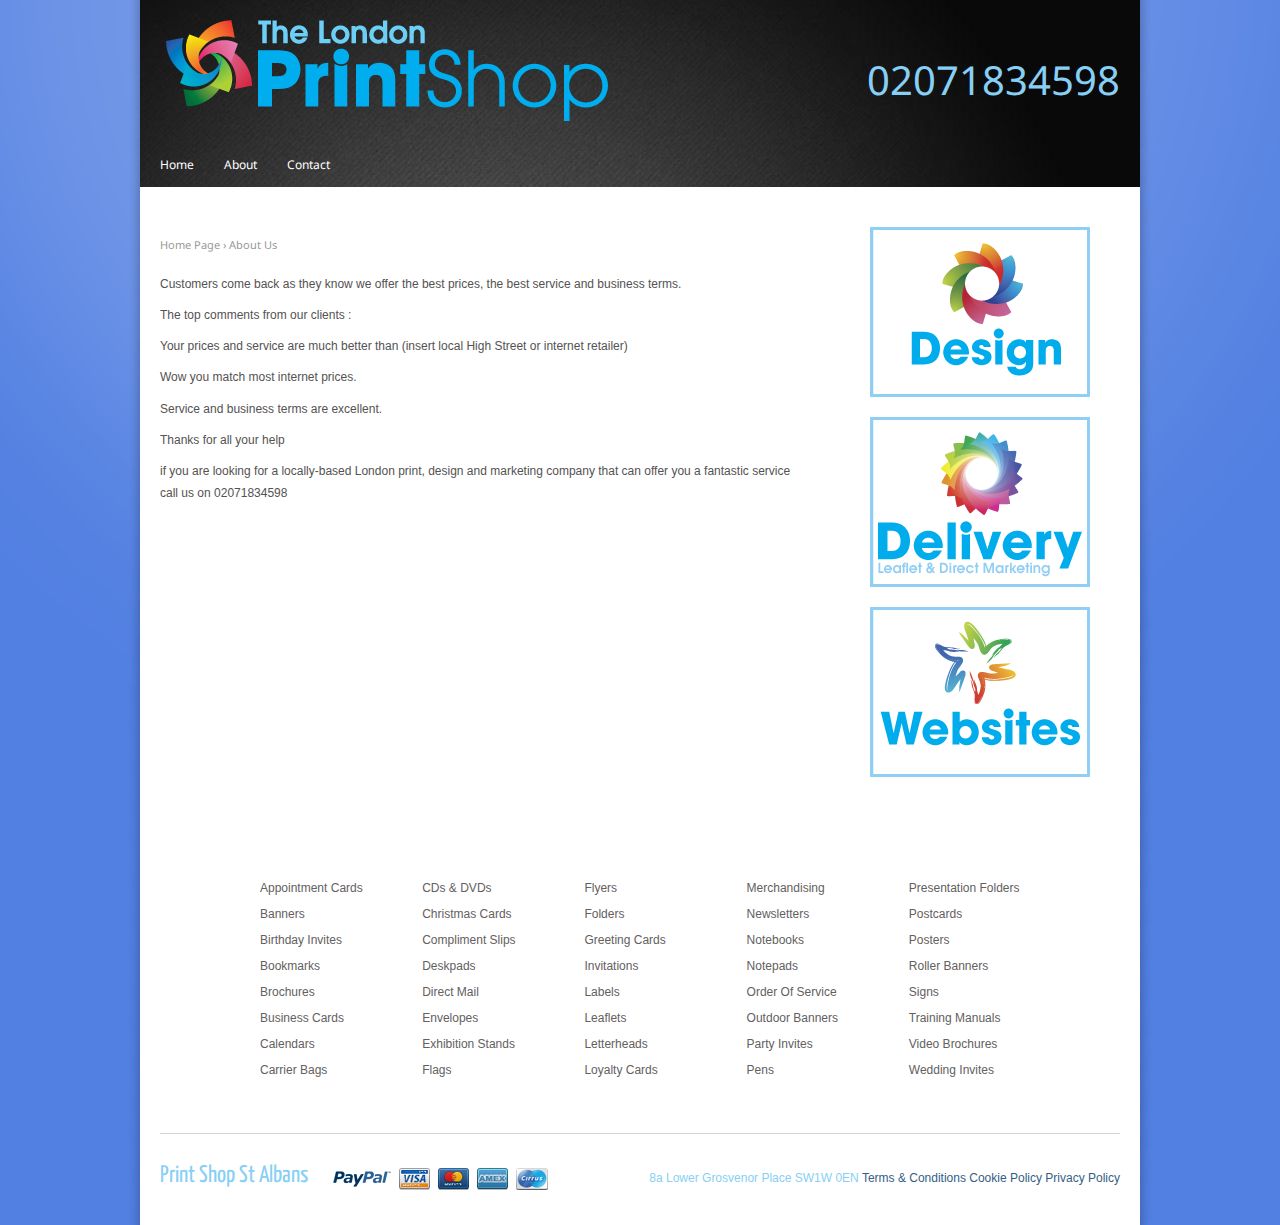
==== commit 97839951: "Update about-us.html" ====
--- a/about-us.html
+++ b/about-us.html
@@ -28,9 +28,19 @@
 	<meta property="og:url" content="https://printshopstalbans.co.uk/" />
 	<meta property="article:published_time" content="2012-01-31" />
 	<meta property="article:modified_time" content="2017-12-22" />
-	<meta property="og:site_name" content="Print Shop St Albans" />
+	<meta property="og:site_name" content="Print Shop St London" />
 	<meta name="twitter:card" content="summary" />
 	<!-- /SEO Ultimate -->
+	
+	<!-- Global site tag (gtag.js) - Google Analytics -->
+<script async src="https://www.googletagmanager.com/gtag/js?id=UA-136872109-1"></script>
+<script>
+  window.dataLayer = window.dataLayer || [];
+  function gtag(){dataLayer.push(arguments);}
+  gtag('js', new Date());
+
+  gtag('config', 'UA-136872109-1');
+</script>
 
 	<style type="text/css">img.wp-smiley,
 	img.emoji {
--- a/css/style.css
+++ b/css/style.css
@@ -1066,4 +1066,12 @@
 .left{float:left;}
 .right{float:right;}
 .nomargin{margin:0}
-.nopadding{padding:0}+.nopadding{padding:0}
+
+@media(min-width:768px){
+ .top_phone { position: absolute; right: 0; font-size: 40px; top: 50px; }   
+}
+
+@media(max-width:768px){
+ .top_phone { display: block; text-align: center; padding: 10px; font-size: 20px; }   
+}
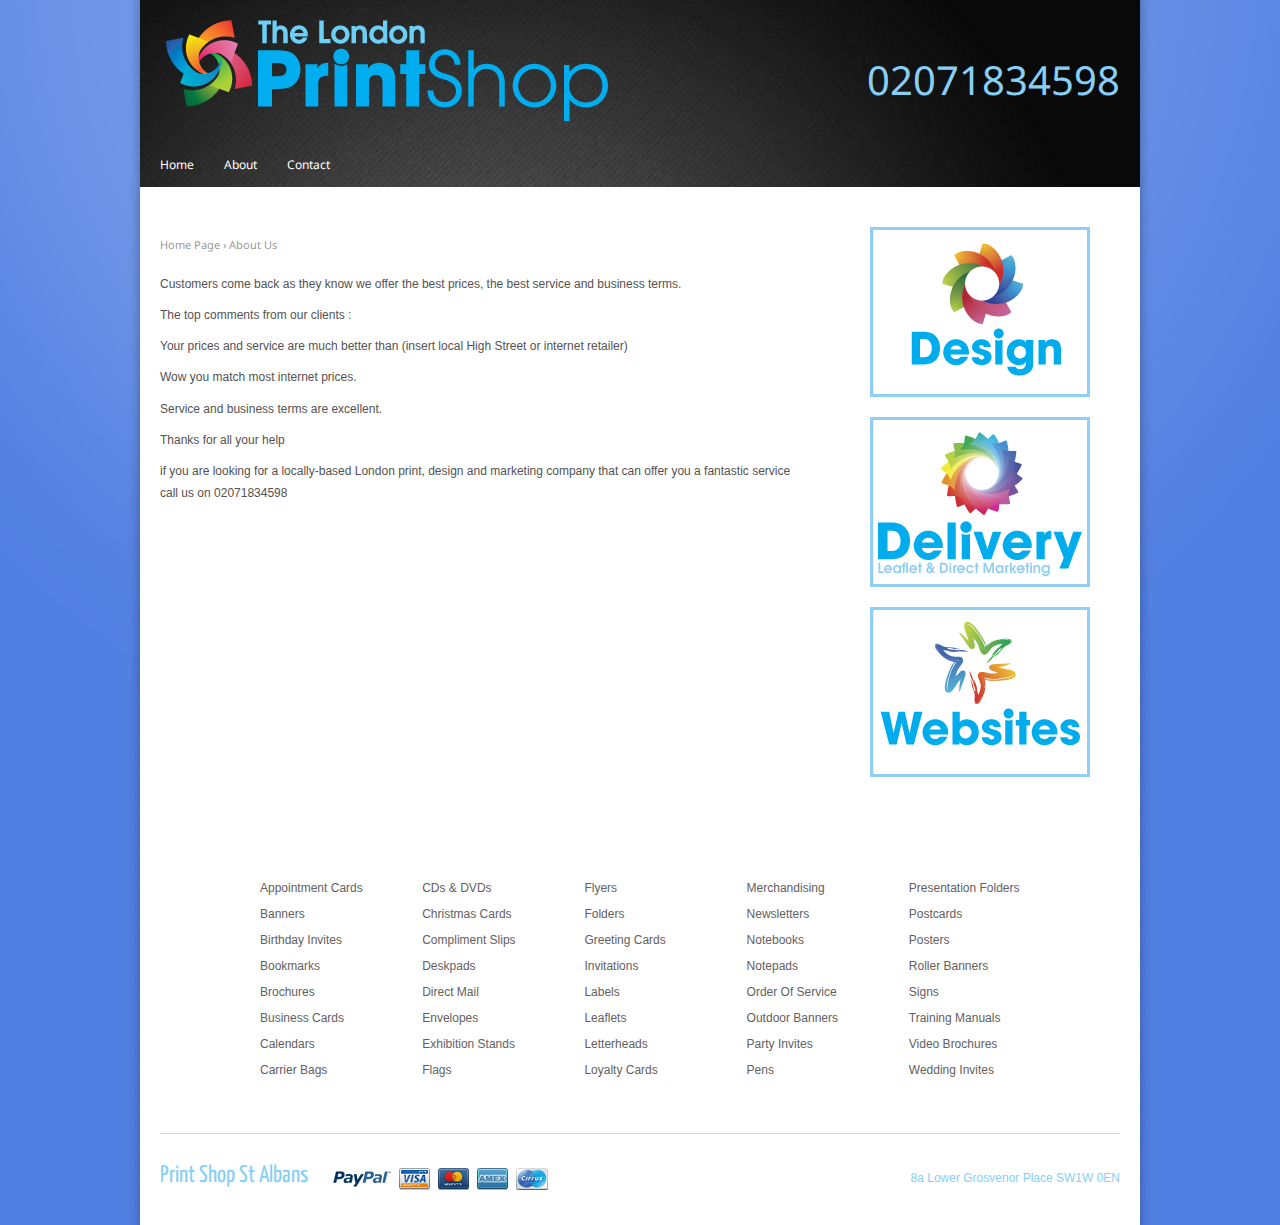
==== commit c2dd2ba3: "Update about-us.html" ====
--- a/about-us.html
+++ b/about-us.html
@@ -4,7 +4,7 @@
 <head>
 	<meta charset="UTF-8" />
 	<meta name="viewport" content="width=device-width" />
-	<title>St Albans Printer Printing Print | Print Shop St Albans</title>
+	<title>London Printing  | Print Shop St London</title>
 	
 	<link rel="stylesheet" type="text/css" media="all" href="/css/style.css" />
 	
@@ -24,8 +24,7 @@
 
 	<!-- SEO Ultimate (http://www.seodesignsolutions.com/wordpress-seo/) -->
 	<meta property="og:type" content="article" />
-	<meta property="og:title" content="St Albans Printer Printing Print" />
-	<meta property="og:url" content="https://printshopstalbans.co.uk/" />
+	<meta property="og:title" content="London Printer" />
 	<meta property="article:published_time" content="2012-01-31" />
 	<meta property="article:modified_time" content="2017-12-22" />
 	<meta property="og:site_name" content="Print Shop St London" />
@@ -308,13 +307,6 @@
 
 			<p class="right">
 				 8a Lower Grosvenor Place SW1W 0EN 
-
-
-				<a href="https://printshopstalbans.co.uk/term-conditions/index.html">Terms & Conditions</a>
-
-				<a href="https://printshopstalbans.co.uk/2018/05/PrintShopWebsiteCookiePolicy.pdf" target="_blank">Cookie Policy</a>
-
-				<a href="https://printshopstalbans.co.uk/2018/05/PrintShopWebsitePrivacyPolicyGDPR.pdf" target="_blank">Privacy Policy</a>  
 			</p>
 		</div>
 	</div>
